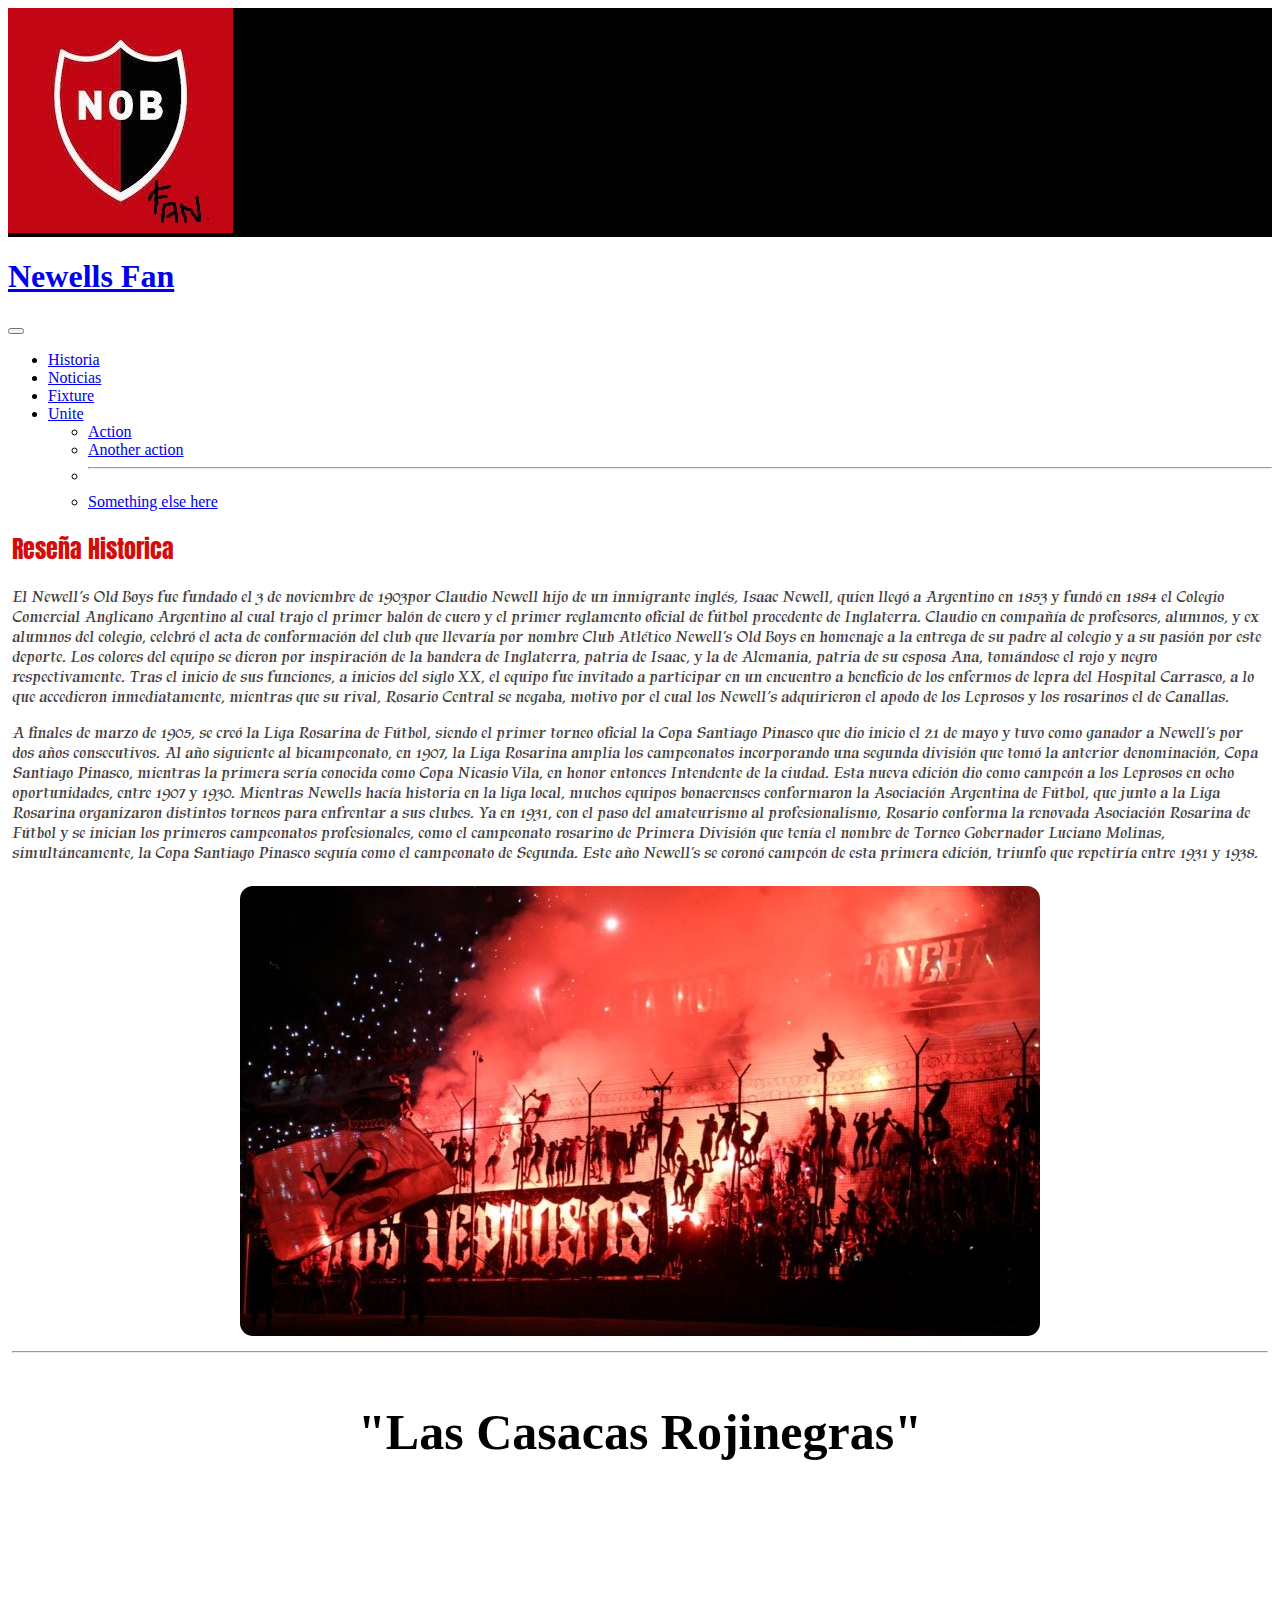
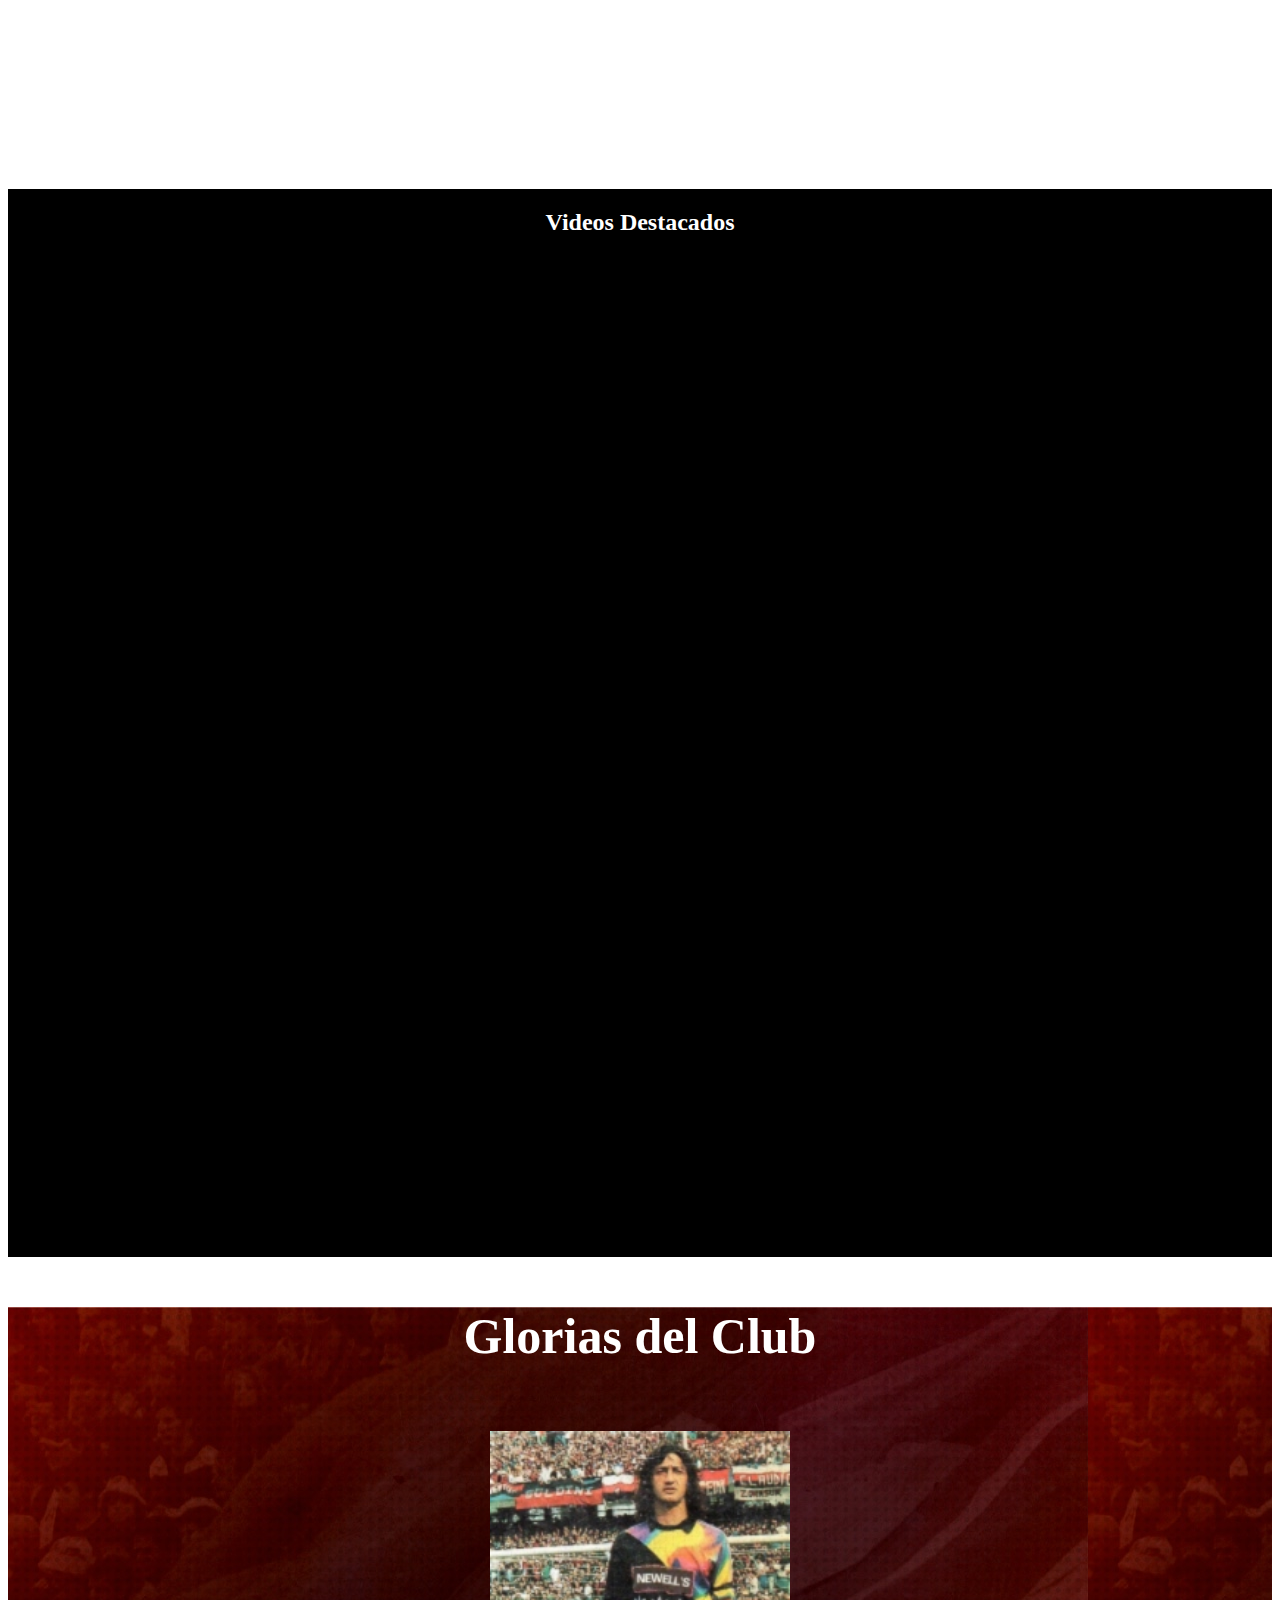
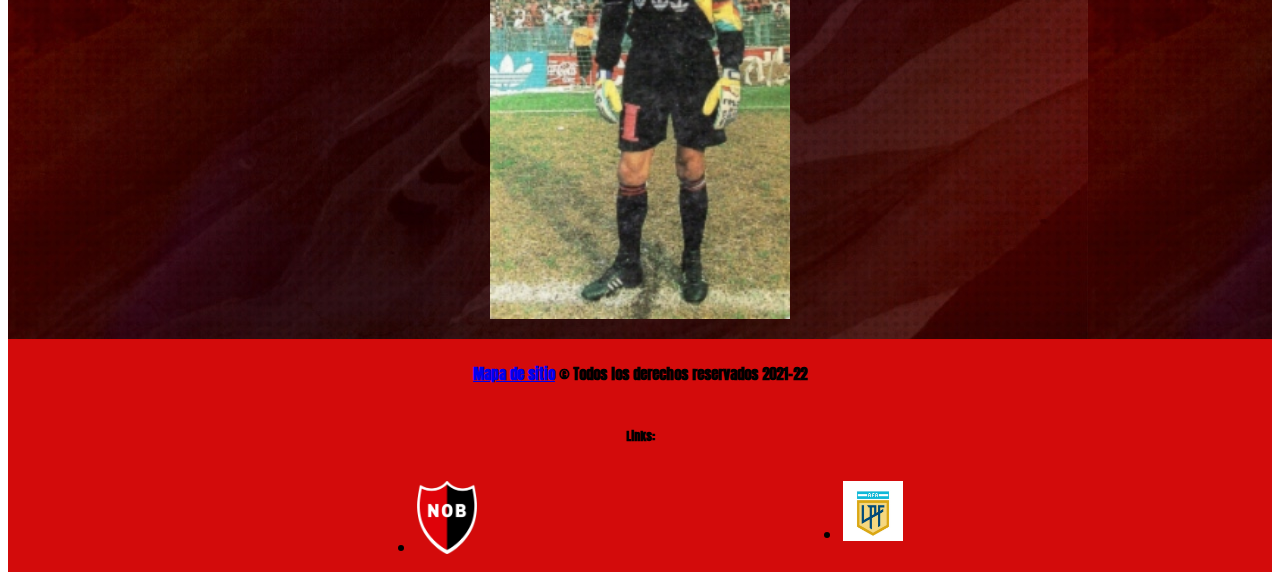
==== index.html @ d9f80462 "PRINCIPAL" ====
<!DOCTYPE html>
<html lang="en">
<head>
    <meta charset="UTF-8">
    <meta http-equiv="X-UA-Compatible" content="IE=edge">
    <meta name="viewport" content="width=device-width, initial-scale=1.0">
    <meta name="description" content="Esta es la pagina hecha por y para los hinchas de la lepra, donde encontraras todo lo necesario para ser 100% fan">
    <meta name="keywords" content="nob, leproso, fan, hincha, rojinegro">
    <title>Newells Fan - Hecha por y para los hinchas leprosos</title>
    <link rel="shortcut icon" href="imagenes/iconob.png" type="image/x-icon">
    <link href="https://cdn.jsdelivr.net/npm/bootstrap@5.2.0-beta1/dist/css/bootstrap.min.css" rel="stylesheet" integrity="sha384-0evHe/X+R7YkIZDRvuzKMRqM+OrBnVFBL6DOitfPri4tjfHxaWutUpFmBp4vmVor" crossorigin="anonymous">
    <link rel="stylesheet" href="https://unpkg.com/aos@next/dist/aos.css" />
    <link rel="preconnect" href="https://fonts.googleapis.com">
    <link rel="preconnect" href="https://fonts.gstatic.com" crossorigin>
    <link href="https://fonts.googleapis.com/css2?family=Anton&family=Bebas+Neue&family=Tapestry&display=swap" rel="stylesheet">
    <link rel="stylesheet" href="css/estilo.css">
</head>


<body>
    <!--logo de la pagina-->
    <header class="encabezado">
           
        <img class="escudo" src="imagenes/logo.jpe" alt="logo de newells fan">
   
    </header>
    <!-- Barra de menu-->

    <nav class="navbar navbar-expand-lg navbar-dark bg-dark">
        <div class="container-fluid">
          <!-- Titulo de pagina y navegador-->
          <a class="navbar-brand" href="index.html"><h1>Newells Fan</h1></a>
          <button class="navbar-toggler" type="button" data-bs-toggle="collapse" data-bs-target="#navbarSupportedContent" aria-controls="navbarSupportedContent" aria-expanded="false" aria-label="Toggle navigation">
            <span class="navbar-toggler-icon"></span>
          </button>
          <div class="collapse navbar-collapse" id="navbarSupportedContent">
            <ul class="navbar-nav me-auto mb-2 mb-lg-0">
              <li class="nav-item">
                <a class="nav-link active" aria-current="page" href="secciones/historianueva.html">Historia</a>
              </li>
              <li class="nav-item">
                <a class="nav-link active" aria-current="page" href="secciones/noticias.html">Noticias</a>
              </li>
              <li class="nav-item">
                <a class="nav-link active" aria-current="page" href="secciones/fixture.html">Fixture</a>
              </li>
              <li class="nav-item">
                <a class="nav-link active" aria-current="page" href="secciones/unite.html">Unite</a>
              </li>
                <ul class="dropdown-menu" aria-labelledby="navbarDropdown">
                  <li><a class="dropdown-item" href="#">Action</a></li>
                  <li><a class="dropdown-item" href="#">Another action</a></li>
                  <li><hr class="dropdown-divider"></li>
                  <li><a class="dropdown-item" href="#">Something else here</a></li>
                </ul>
              </li>
              
            </ul>
            
          </div>
        </div>
      </nav>

      <!-- Seccion Index principal-->      
      <section class="seccion1">  

        <h2 class="titulo">Reseña Historica</h2>

        <article>
            <p>El Newell’s Old Boys fue fundado el 3 de noviembre de 1903por Claudio Newell hijo de un inmigrante inglés, Isaac Newell, quien llegó a Argentino en 1853 y fundó en 1884 el Colegio Comercial Anglicano Argentino al cual trajo el primer balón de cuero y el primer reglamento oficial de fútbol procedente de Inglaterra. Claudio en compañía de profesores, alumnos, y ex alumnos del colegio, celebró el acta de conformación del club que llevaría por nombre Club Atlético Newell's Old Boys en homenaje a la entrega de su padre al colegio y a su pasión por este deporte. Los colores del equipo se dieron por inspiración de la bandera de Inglaterra, patria de Isaac, y la de Alemania, patria de su esposa Ana, tomándose el rojo y negro respectivamente. Tras el inicio de sus funciones, a inicios del siglo XX, el equipo fue invitado a participar en un encuentro a beneficio de los enfermos de lepra del Hospital Carrasco, a lo que accedieron inmediatamente, mientras que su rival, Rosario Central se negaba, motivo por el cual los Newell’s adquirieron el apodo de los Leprosos y los rosarinos el de Canallas.</p>
            <p>A finales de marzo de 1905, se creó la Liga Rosarina de Fútbol, siendo el primer torneo oficial la Copa Santiago Pinasco que dio inicio el 21 de mayo y tuvo como ganador a Newell's por dos años consecutivos. Al año siguiente al bicampeonato, en 1907, la Liga Rosarina amplia los campeonatos incorporando una segunda división que tomó la anterior denominación, Copa Santiago Pinasco, mientras la primera sería conocida como Copa Nicasio Vila, en honor entonces Intendente de la ciudad. Esta nueva edición dio como campeón a los Leprosos en ocho oportunidades, entre 1907 y 1930. Mientras Newells hacía historia en la liga local, muchos equipos bonaerenses conformaron la Asociación Argentina de Fútbol, que junto a la Liga Rosarina organizaron distintos torneos para enfrentar a sus clubes. Ya en 1931, con el paso del amateurismo al profesionalismo, Rosario conforma la renovada Asociación Rosarina de Fútbol y se inician los primeros campeonatos profesionales, como el campeonato rosarino de Primera División que tenía el nombre de Torneo Gobernador Luciano Molinas, simultáneamente, la Copa Santiago Pinasco seguía como el campeonato de Segunda. Este año Newell's se coronó campeón de esta primera edición, triunfo que repetiría entre 1931 y 1938.</p>
            <img class="hinchada" src="imagenes/leprosos.jpg" alt="Hinchas leprosos">
        </article>

        <hr class="featurette-divider">
        
        <!-- Link a tienda oficial-->
        <h3 class="tiendoficial">"Las Casacas Rojinegras"</h3>
        <article class="tienda">
            <!-- Camiseta Titular-->
            <div data-aos="fade-left" class="card" style="width: 18rem;">
                <img src="imagenes/oficial.jpg" class="card-img-top" alt="Camiseta titular nob">
                <div class="card-body">
                  <h5 class="card-title">Camiseta Oficial</h5>
                  <p class="card-text">La original rojinegra, con los colores mas lindos del mundo.</p>
                  <a href="https://newells-store.com/inicio/996-camiseta-oficial-1-2022.html" class="btn btn-dark">Comprala YA!</a>
                </div>
              </div>
              <!-- Camiseta suplente-->
              <div data-aos="fade-up" class="card" style="width: 18rem;">
                <img src="imagenes/suplente.jpg" class="card-img-top" alt="Camiseta suplente nob">
                <div class="card-body">
                  <h5 class="card-title">Camiseta Suplente</h5>
                  <p class="card-text">la alternativa, elegante, y marcando siempre la presencia de La Lepra</p>
                  <a href="https://newells-store.com/inicio/995-camiseta-oficial-2-2022.html" class="btn btn-dark">Comprala YA!</a>
                </div>
              </div>
              <!-- Camiseta Arquero-->
              <div data-aos="fade-right" class="card" style="width: 18rem;">
                <img src="imagenes/arquero.jpg" class="card-img-top" alt="Camiseta arquero nob">
                <div class="card-body">
                  <h5 class="card-title">Camiseta Arquero</h5>
                  <p class="card-text">La que protege nuestro arco, la que usaba glorias como Scoponi y Villar.</p>
                  <a href="https://newells-store.com/juego/1019-camiseta-arquero-gris-2022.html" class="btn btn-dark">Comprala YA!</a>
                </div>
              </div>

            
        </article>

        
          
    </section>

    <!-- Seccion Videos Youtube-->
    <section class="videosyoutube">


      <h2 class="display-2">Videos Destacados</h2>
      <iframe class="iframe" width="560" height="315" src="https://www.youtube.com/embed/7dHrHGlHndQ" title="YouTube video player" frameborder="0" allow="accelerometer; autoplay; clipboard-write; encrypted-media; gyroscope; picture-in-picture" allowfullscreen></iframe>
    
      <iframe class="iframe" width="560" height="315" src="https://www.youtube.com/embed/lc_dJctdVlU" title="YouTube video player" frameborder="0" allow="accelerometer; autoplay; clipboard-write; encrypted-media; gyroscope; picture-in-picture" allowfullscreen></iframe>
    
      <iframe class="iframe" width="560" height="315" src="https://www.youtube.com/embed/4F3JD3d1COE" title="YouTube video player" frameborder="0" allow="accelerometer; autoplay; clipboard-write; encrypted-media; gyroscope; picture-in-picture" allowfullscreen></iframe>
                    
      <img class="iframe" _ngcontent-serverapp-c42="" src="https://www.newellsoldboys.com.ar/ContenidoMultimedia/b5053123-4843-478c-b237-a785f069fca8/14e34a63-5588-4d41-aad7-e5d9f79dc1b1.gif" alt="">

  
    </section>
    
    <!-- Seccion Glorias del Club-->
    <section class="glorias">

      <h3 class="tituloglorias">Glorias del Club</h3>
            
          <div class="slider-frame">
              <ul>
                        
                <li><img src="imagenes/scoponi1.jpg" alt="Gringo Scoponi"></li>
                <li><img src="imagenes/gamboa1.jpg" alt="Negro Gamboa"></li>
                <li><img src="imagenes/santamaria1.jpg" alt="Cucurucho Santamaria"></li>
                <li><img src="imagenes/joseiudica1.jpg" alt="Pepe Iudica"></li>
                        
                </ul>
            </div>

    </section>
      
    <!-- Pie de pagina-->            
    <footer class="pie">
      
      <h4 class="leyendapie"> <a href="../sitemap.xml">Mapa de sitio</a> © Todos los derechos reservados 2021-22</h4>


      <!-- Links del pie de pagina-->
      <h5 class="linkspie">Links:</h5>
          <ul class="listalinks">
              <li><a href="https://www.newellsoldboys.com.ar/"> <img class="canob" src="imagenes/canob.png" alt="Pagina oficial nob"> </a></li>
              <li><a href="https://www.ligaprofesional.ar/"> <img class="lpf" src="imagenes/lpf.jpg" alt="pagina oficial lpf"></a></li>  
          </ul>    
  
    </footer> 


    <script src="https://cdn.jsdelivr.net/npm/bootstrap@5.2.0-beta1/dist/js/bootstrap.bundle.min.js" integrity="sha384-pprn3073KE6tl6bjs2QrFaJGz5/SUsLqktiwsUTF55Jfv3qYSDhgCecCxMW52nD2" crossorigin="anonymous"></script>
    <script src="https://unpkg.com/aos@next/dist/aos.js"></script>
    <script>
    AOS.init({
				easing: 'ease-out-back',
				duration: 1000
			});    
    </script>
</body>
</html>
---- css/estilo.css ----
@import url("https://fonts.googleapis.com/css?family=Roboto:300");
/* line 8, ../finalsass/sass/_estructura.scss */
body .hinchada {
  display: flex;
  margin: auto;
  padding: 7px;
}

/* line 14, ../finalsass/sass/_estructura.scss */
body .imgnob2 {
  align-items: left;
  padding: 7px;
}

/* line 21, ../finalsass/sass/_estructura.scss */
body .tienda {
  display: flex;
  margin: auto;
  padding: 3px;
}

/* line 27, ../finalsass/sass/_estructura.scss */
body .card {
  display: flex;
  margin: auto;
}

/* line 30, ../finalsass/sass/_estructura.scss */
body .card-img-top {
  display: flex;
  margin: auto;
}

/* line 33, ../finalsass/sass/_estructura.scss */
body .videosyoutube {
  display: flex;
}

/* line 36, ../finalsass/sass/_estructura.scss */
body .iframe {
  display: flex;
  margin: auto;
  padding: 7px;
}

/* line 40, ../finalsass/sass/_estructura.scss */
body .slider-frame {
  margin: 50px auto 0;
}

/* line 44, ../finalsass/sass/_estructura.scss */
body .slider-frame ul {
  display: flex;
  padding: 0;
}

/* line 49, ../finalsass/sass/_estructura.scss */
body .formunob {
  padding: 1.3em;
  margin: 0 auto;
}

/* line 53, ../finalsass/sass/_estructura.scss */
body .fixture {
  display: flex;
  margin: auto;
  padding: 3px;
}

/* line 59, ../finalsass/sass/_estructura.scss */
body footer {
  display: flex;
  padding: 3px;
}

/* line 65, ../finalsass/sass/_estructura.scss */
body .listalinks {
  display: flex;
}

/* line 68, ../finalsass/sass/_estructura.scss */
body .canob {
  display: flex;
}

/* line 72, ../finalsass/sass/_estructura.scss */
body .lpf {
  display: flex;
}

/* line 78, ../finalsass/sass/_estructura.scss */
body .noticia, body .seccion1 {
  margin: 4px;
}

/* line 1, ../finalsass/sass/_detalles.scss */
.hinchada, .videosyoutube, .iframe {
  border: 4px;
  max-width: 100%;
}

/* line 7, ../finalsass/sass/_detalles.scss */
.seccion1 .titulo {
  font-family: 'Anton', sans-serif;
  font-weight: 100;
}

/* line 11, ../finalsass/sass/_detalles.scss */
.seccion1 p {
  font-family: 'Anton', sans-serif;
  font-family: 'Bebas Neue', cursive;
  font-family: 'Tapestry', cursive;
  color: #423c3c;
}

/* line 17, ../finalsass/sass/_detalles.scss */
.seccion1 .titulo2 {
  font-family: 'Anton', sans-serif;
  font-weight: 100;
}

/* line 26, ../finalsass/sass/_detalles.scss */
.noticia h3 {
  font-size: 30px;
  font-family: Arial, Helvetica, sans-serif;
}

/* line 31, ../finalsass/sass/_detalles.scss */
.noticia h4 {
  font-size: 18px;
}

/* line 37, ../finalsass/sass/_detalles.scss */
.hinchada {
  border-radius: 20px;
}

/* line 42, ../finalsass/sass/_detalles.scss */
.imgnob2 {
  border-radius: 20px;
  border: 4px;
  max-width: 50%;
}

/* line 50, ../finalsass/sass/_detalles.scss */
.tiendoficial {
  text-align: center;
  align-items: center;
  font-size: 50px;
}

/* line 55, ../finalsass/sass/_detalles.scss */
.tienda {
  flex-wrap: wrap;
  flex-direction: row;
  align-items: center;
}

/* line 61, ../finalsass/sass/_detalles.scss */
.card {
  align-items: center;
  align-content: center;
}

/* line 65, ../finalsass/sass/_detalles.scss */
.card-img-top {
  align-items: center;
  width: 200px;
}

/* line 69, ../finalsass/sass/_detalles.scss */
.videosyoutube {
  align-items: center;
  justify-content: center;
  flex-direction: column;
}

/* line 75, ../finalsass/sass/_detalles.scss */
.videosdestacados {
  font-size: 30px;
}

/* line 84, ../finalsass/sass/_detalles.scss */
.tituloglorias {
  text-align: center;
  align-items: center;
  font-size: 50px;
}

/* line 93, ../finalsass/sass/_detalles.scss */
.slider-frame {
  width: 300px;
  height: auto;
  overflow: hidden;
}

/* line 98, ../finalsass/sass/_detalles.scss */
.slider-frame ul {
  display: flex;
  padding: 0;
  width: 400%;
  animation: slide 20s infinite alternate ease-in-out;
}

/* line 106, ../finalsass/sass/_detalles.scss */
.slider-frame li {
  width: 100%;
  list-style: none;
}

/* line 111, ../finalsass/sass/_detalles.scss */
.slider-frame img {
  width: 100%;
}

@keyframes slide {
  0% {
    margin-left: 0;
  }
  20% {
    margin-left: 0;
  }
  25% {
    margin-left: -100%;
  }
  45% {
    margin-left: -100%;
  }
  50% {
    margin-left: -200%;
  }
  70% {
    margin-left: -200%;
  }
  75% {
    margin-left: -300%;
  }
  100% {
    margin-left: -300%;
  }
}

/* line 129, ../finalsass/sass/_detalles.scss */
.formulario {
  background-repeat: no-repeat;
  background-size: cover;
  background-attachment: fixed;
  background-position: center;
}

/* line 136, ../finalsass/sass/_detalles.scss */
.formunob {
  max-width: 25em;
  font-weight: bold;
  box-shadow: inset 1px  1px 22px 4px;
}

/* line 142, ../finalsass/sass/_detalles.scss */
.fixture {
  background-repeat: no-repeat;
  background-size: cover;
  background-attachment: fixed;
  background-position: center;
  flex-wrap: wrap;
  flex-direction: row;
  align-items: center;
}

/* line 151, ../finalsass/sass/_detalles.scss */
footer {
  justify-content: space-around;
  flex-direction: column;
  font-size: 15px;
  font-family: 'Anton', sans-serif;
}

/* line 159, ../finalsass/sass/_detalles.scss */
.leyendapie {
  text-align: center;
}

/* line 164, ../finalsass/sass/_detalles.scss */
.linkspie {
  text-align: center;
}

/* line 169, ../finalsass/sass/_detalles.scss */
.listalinks {
  justify-content: space-evenly;
  flex-direction: row;
}

/* line 175, ../finalsass/sass/_detalles.scss */
.canob {
  align-items: center;
  width: 60px;
}

/* line 181, ../finalsass/sass/_detalles.scss */
.lpf {
  align-items: center;
  width: 60px;
}

/* line 188, ../finalsass/sass/_detalles.scss */
.animacionunite {
  text-align: center;
  color: black;
  font-family: 'Roboto';
  font-weight: 300;
  font-size: 32px;
  overflow: hidden;
}

/* line 199, ../finalsass/sass/_detalles.scss */
.divan2 {
  color: white;
}

/* line 205, ../finalsass/sass/_detalles.scss */
.divan {
  display: inline-block;
  overflow: hidden;
  white-space: nowrap;
  color: white;
}

/* line 212, ../finalsass/sass/_detalles.scss */
.divan:first-of-type {
  /* For increasing performance 
                           ID/Class should've been used. 
                           For a small demo 
                           it's okaish for now */
  animation: showup 7s infinite;
}

/* line 219, ../finalsass/sass/_detalles.scss */
.divan:last-of-type {
  width: 0px;
  animation: reveal 7s infinite;
}

/* line 224, ../finalsass/sass/_detalles.scss */
.divan:last-of-type span {
  margin-left: -355px;
  animation: slidein 7s infinite;
}

@keyframes showup {
  0% {
    opacity: 0;
  }
  20% {
    opacity: 1;
  }
  80% {
    opacity: 1;
  }
  100% {
    opacity: 0;
  }
}

@keyframes slidein {
  0% {
    margin-left: -800px;
  }
  20% {
    margin-left: -800px;
  }
  35% {
    margin-left: 0px;
  }
  100% {
    margin-left: 0px;
  }
}

@keyframes reveal {
  0% {
    opacity: 0;
    width: 0px;
  }
  20% {
    opacity: 1;
    width: 0px;
  }
  30% {
    width: 355px;
  }
  80% {
    opacity: 1;
  }
  100% {
    opacity: 0;
    width: 355px;
  }
}

/* line 5, ../finalsass/sass/_colores.scss */
body .encabezado {
  background-color: black;
}

/* line 12, ../finalsass/sass/_colores.scss */
body section .titulo {
  color: #d30b0b;
}

/* line 15, ../finalsass/sass/_colores.scss */
body section .titulo2 {
  color: #d30b0b;
}

/* line 19, ../finalsass/sass/_colores.scss */
body .tiendaoficial {
  background-color: #d30b0b;
}

/* line 22, ../finalsass/sass/_colores.scss */
body .display-2 {
  color: white;
}

/* line 24, ../finalsass/sass/_colores.scss */
body .videosyoutube {
  background-color: black;
}

/* line 27, ../finalsass/sass/_colores.scss */
body .tituloglorias {
  color: white;
}

/* line 30, ../finalsass/sass/_colores.scss */
body .formulario {
  background-image: url("../imagenes/tribuna.jpg");
  color: white;
}

/* line 34, ../finalsass/sass/_colores.scss */
body .formulario .formunob {
  background-color: rgba(120, 119, 123, 0.3);
}

/* line 41, ../finalsass/sass/_colores.scss */
body .fixture {
  color: black;
  background-image: url("../imagenes/jugadores.jpg");
}

/* line 48, ../finalsass/sass/_colores.scss */
body .noticia h3 {
  font-size: 30px;
  font-family: Arial, Helvetica, sans-serif;
}

/* line 53, ../finalsass/sass/_colores.scss */
body .noticia h4 {
  color: grey;
}

/* line 59, ../finalsass/sass/_colores.scss */
body footer {
  background: #d30b0b;
}

/* line 62, ../finalsass/sass/_colores.scss */
body .glorias {
  background: url(../imagenes/fondonob.jpg);
}

/*# sourceMappingURL=estilo.css.map */
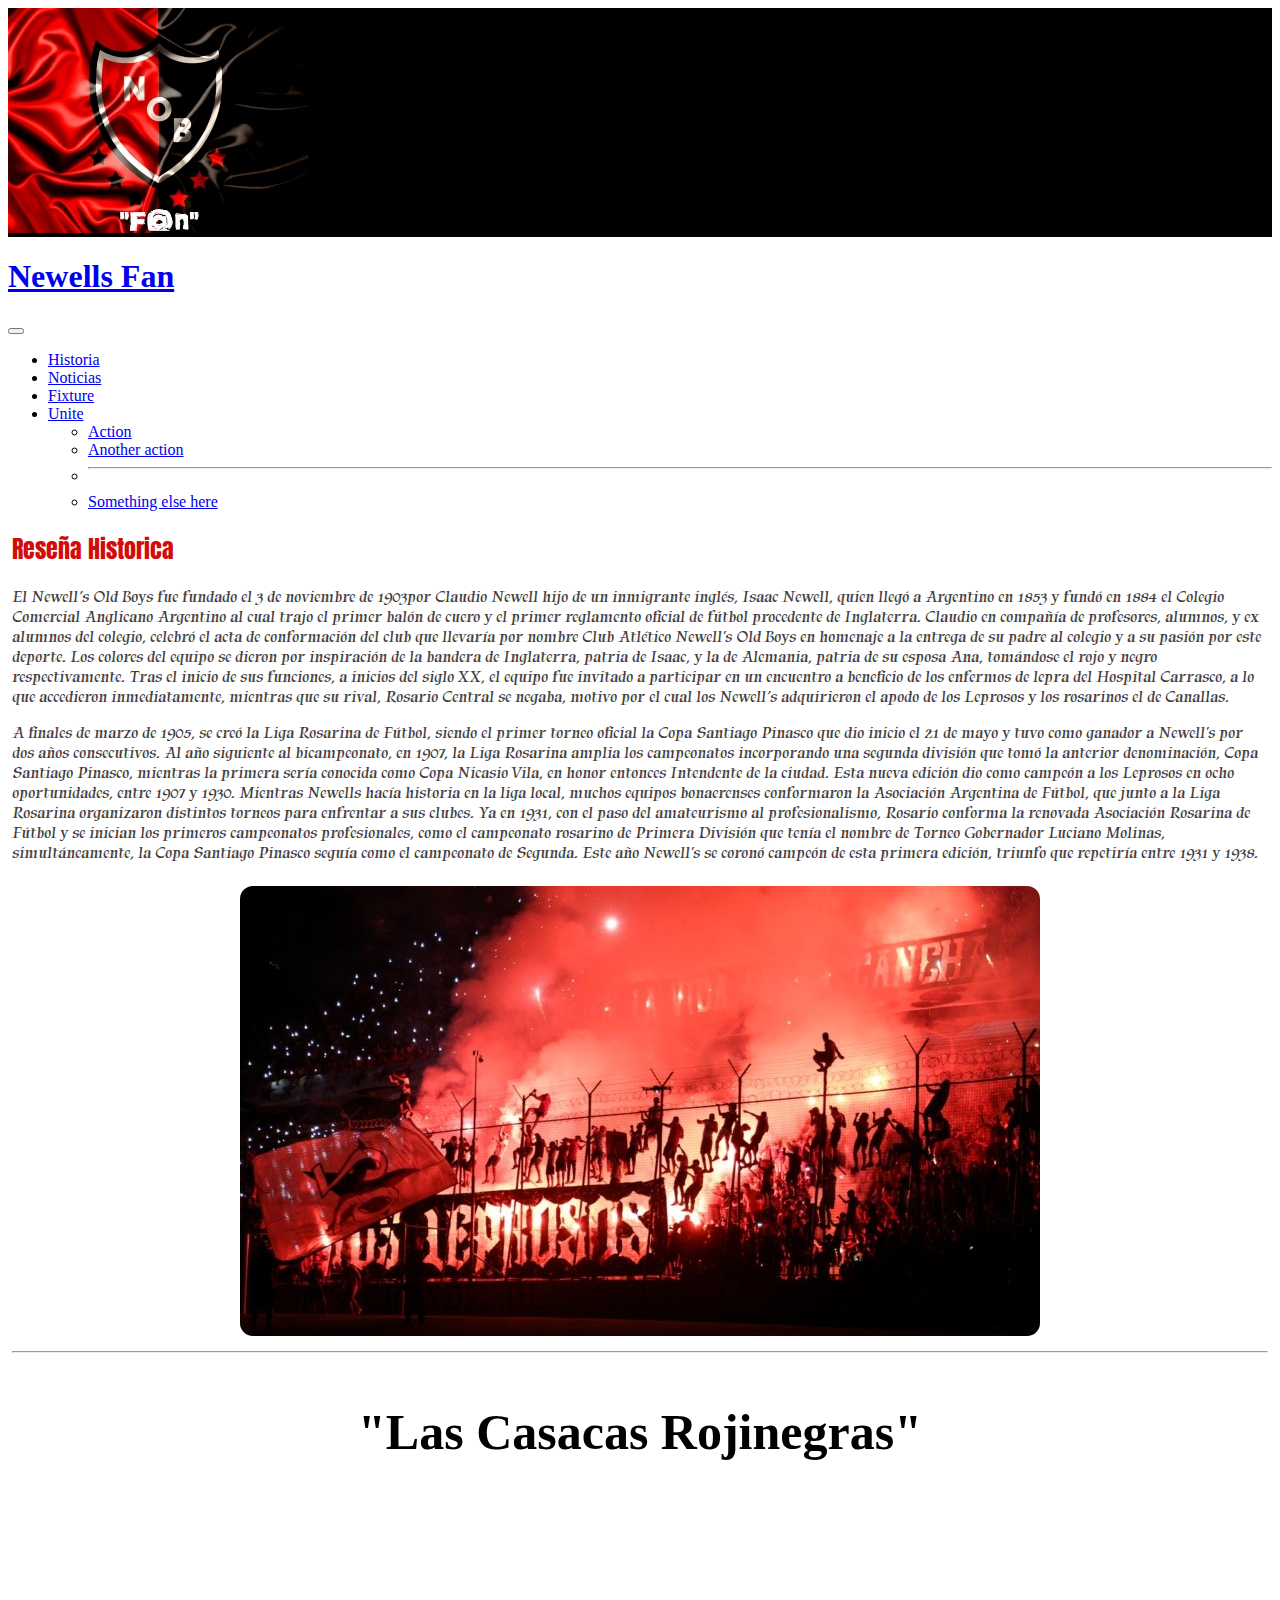
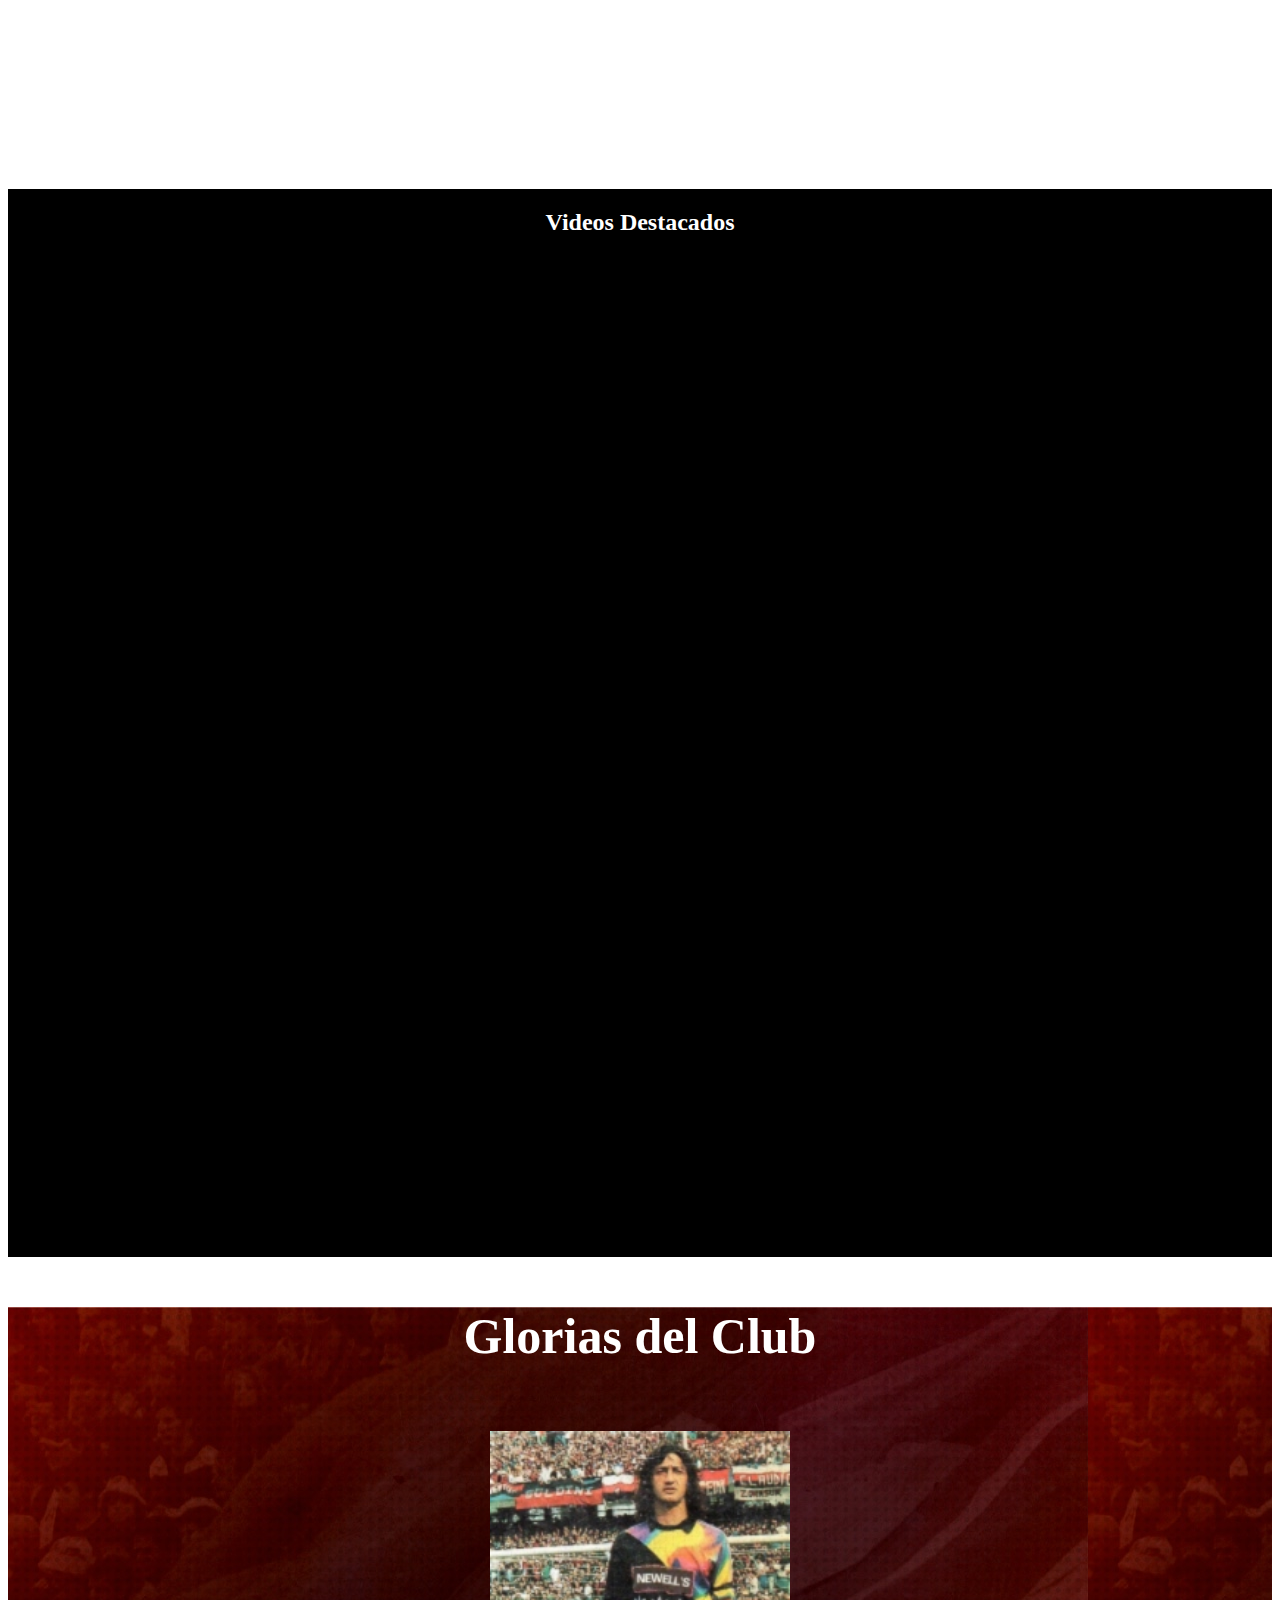
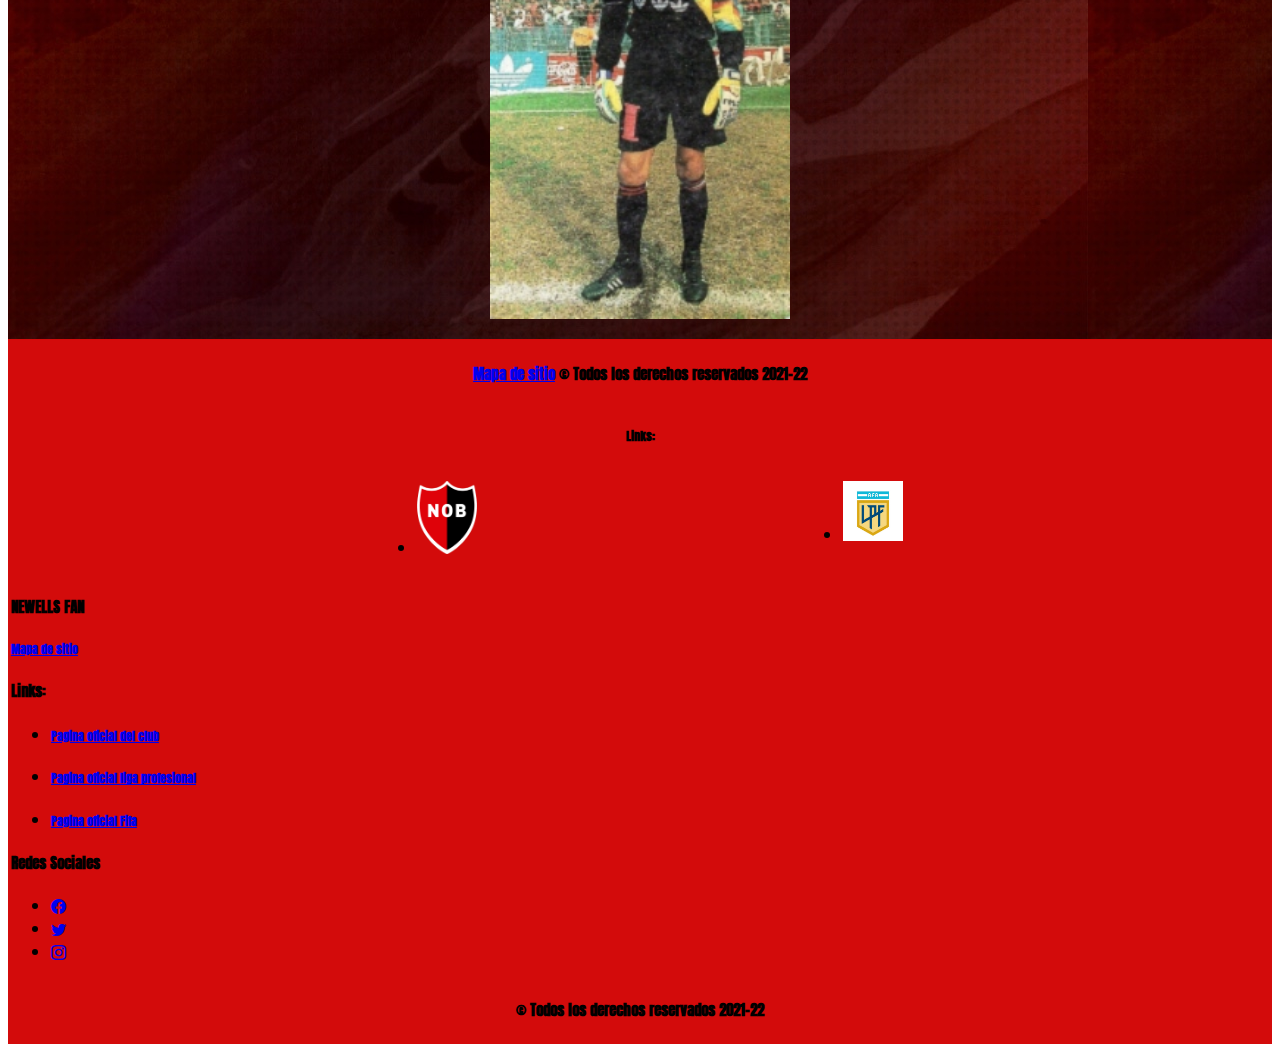
==== commit 4311d3ad: "cambios en index" ====
--- a/index.html
+++ b/index.html
@@ -13,6 +13,7 @@
     <link rel="preconnect" href="https://fonts.googleapis.com">
     <link rel="preconnect" href="https://fonts.gstatic.com" crossorigin>
     <link href="https://fonts.googleapis.com/css2?family=Anton&family=Bebas+Neue&family=Tapestry&display=swap" rel="stylesheet">
+    <link rel="stylesheet" href="https://cdn.jsdelivr.net/npm/bootstrap-icons@1.8.3/font/bootstrap-icons.css">
     <link rel="stylesheet" href="css/estilo.css">
 </head>
 
@@ -21,7 +22,7 @@
     <!--logo de la pagina-->
     <header class="encabezado">
            
-        <img class="escudo" src="imagenes/logo.jpe" alt="logo de newells fan">
+        <img class="img-fluid" src="imagenes/fanrelodead.jpg" alt="logo de newells fan">
    
     </header>
     <!-- Barra de menu-->
@@ -146,7 +147,7 @@
 
     </section>
       
-    <!-- Pie de pagina-->            
+                
     <footer class="pie">
       
       <h4 class="leyendapie"> <a href="../sitemap.xml">Mapa de sitio</a> © Todos los derechos reservados 2021-22</h4>
@@ -160,7 +161,45 @@
           </ul>    
   
     </footer> 
-
+    <!-- Pie de pagina-->
+    <footer class="pie"> 
+      <div class="flex-row">
+        <div class="flex-column">
+          <h4>NEWELLS FAN</h4>
+          <h5><a href="../sitemap.xml">Mapa de sitio</a></h5>
+        </div>
+        <div class="flex-column">
+          <!-- Links del pie de pagina-->
+          <h4>Links:</h4>
+          <ul>
+            <li><a href="https://www.newellsoldboys.com.ar/"><h5>Pagina oficial del club</h5></a></li>
+            <li><a href="https://www.ligaprofesional.ar/"><h5>Pagina oficial liga profesional</h5></a></li>  
+            <li><a href="https://www.fifa.com/es"><h5>Pagina oficial Fifa</h5></a></li>
+          </ul>   
+        </div>
+        <!-- Links Redes sociales-->
+        <div>
+          <h4>Redes Sociales</h4>
+          <ul class="list-inline mb-0">
+            <li class="list-inline-item me-4">
+                <a href="https://www.facebook.com/canoboficial/"><i class="bi-facebook fs-3"></i></a>
+            </li>
+            <li class="list-inline-item me-4">
+                <a href="https://twitter.com/Newells?ref_src=twsrc%5Egoogle%7Ctwcamp%5Eserp%7Ctwgr%5Eauthor"><i class="bi-twitter fs-3"></i></a>
+            </li>
+            <li class="list-inline-item">
+                <a href="https://www.instagram.com/newells/?hl=es"><i class="bi-instagram fs-3"></i></a>
+            </li>
+        </ul>
+        </div>
+
+      </div>
+    
+      <h4 class="leyendapie">© Todos los derechos reservados 2021-22</h4>
+
+
+    </footer>
+    
 
     <script src="https://cdn.jsdelivr.net/npm/bootstrap@5.2.0-beta1/dist/js/bootstrap.bundle.min.js" integrity="sha384-pprn3073KE6tl6bjs2QrFaJGz5/SUsLqktiwsUTF55Jfv3qYSDhgCecCxMW52nD2" crossorigin="anonymous"></script>
     <script src="https://unpkg.com/aos@next/dist/aos.js"></script>
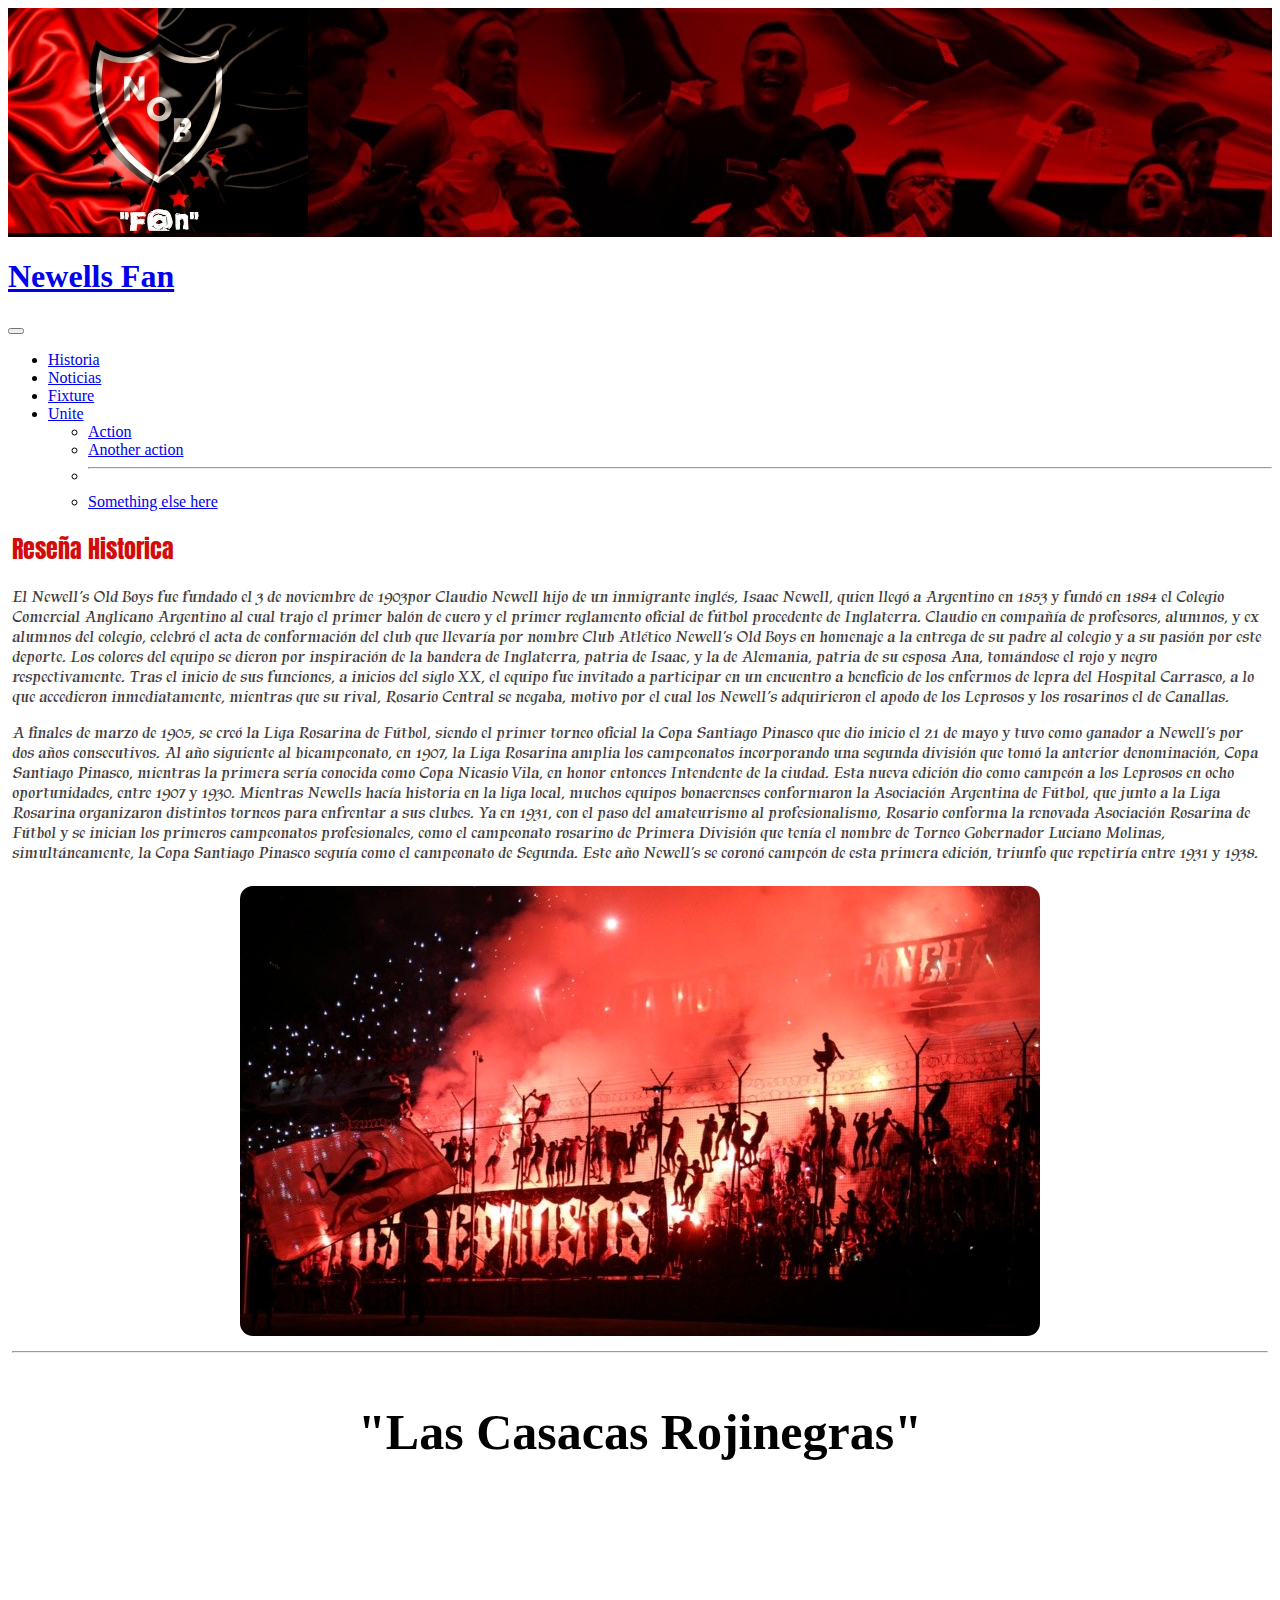
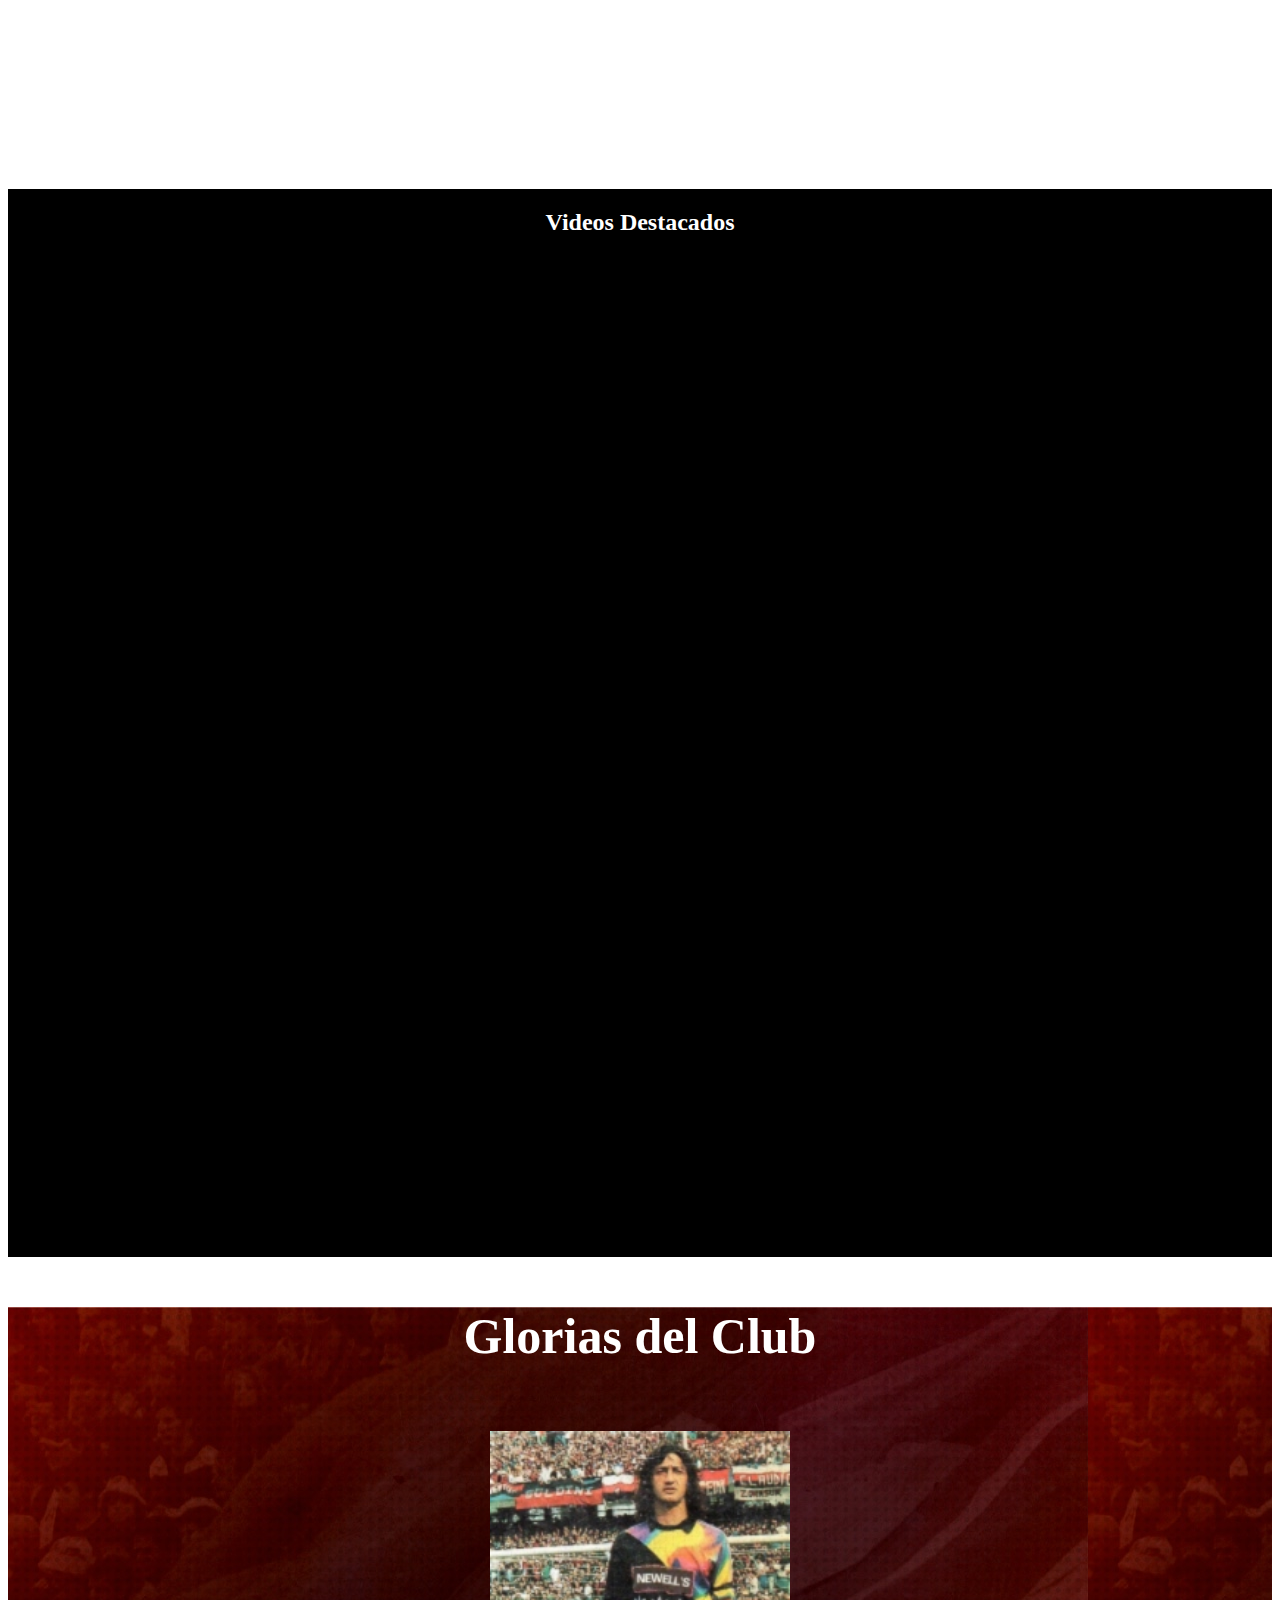
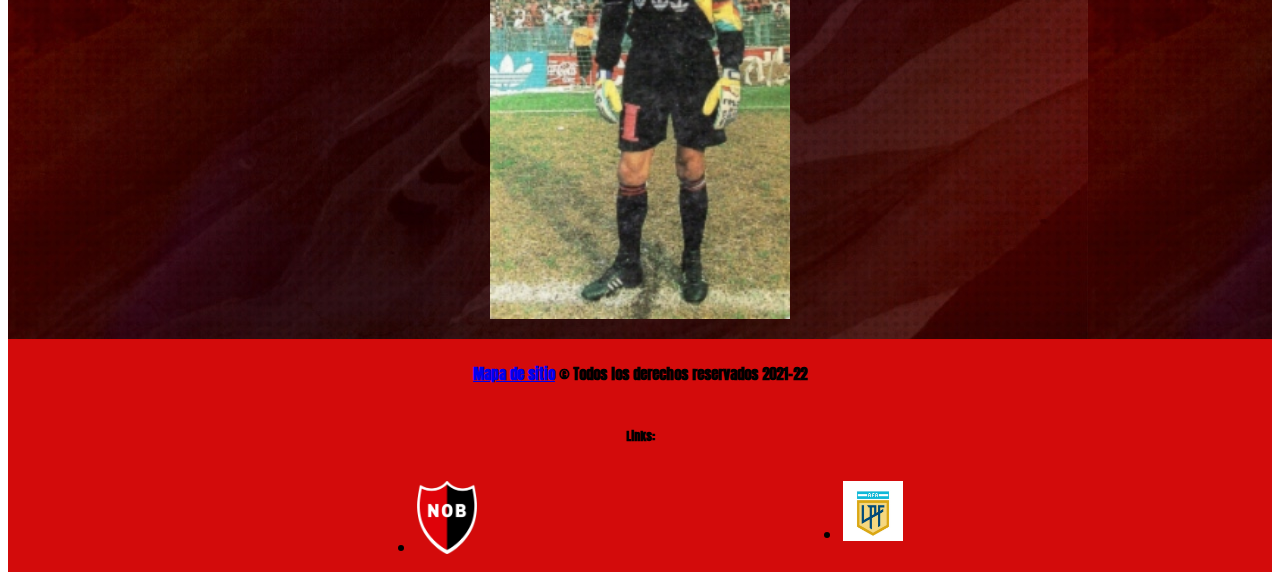
==== commit 283a7a59: "ultimos cambios a index" ====
--- a/index.html
+++ b/index.html
@@ -147,7 +147,7 @@
 
     </section>
       
-                
+    <!-- Pie de pagina-->            
     <footer class="pie">
       
       <h4 class="leyendapie"> <a href="../sitemap.xml">Mapa de sitio</a> © Todos los derechos reservados 2021-22</h4>
@@ -161,46 +161,8 @@
           </ul>    
   
     </footer> 
-    <!-- Pie de pagina-->
-    <footer class="pie"> 
-      <div class="flex-row">
-        <div class="flex-column">
-          <h4>NEWELLS FAN</h4>
-          <h5><a href="../sitemap.xml">Mapa de sitio</a></h5>
-        </div>
-        <div class="flex-column">
-          <!-- Links del pie de pagina-->
-          <h4>Links:</h4>
-          <ul>
-            <li><a href="https://www.newellsoldboys.com.ar/"><h5>Pagina oficial del club</h5></a></li>
-            <li><a href="https://www.ligaprofesional.ar/"><h5>Pagina oficial liga profesional</h5></a></li>  
-            <li><a href="https://www.fifa.com/es"><h5>Pagina oficial Fifa</h5></a></li>
-          </ul>   
-        </div>
-        <!-- Links Redes sociales-->
-        <div>
-          <h4>Redes Sociales</h4>
-          <ul class="list-inline mb-0">
-            <li class="list-inline-item me-4">
-                <a href="https://www.facebook.com/canoboficial/"><i class="bi-facebook fs-3"></i></a>
-            </li>
-            <li class="list-inline-item me-4">
-                <a href="https://twitter.com/Newells?ref_src=twsrc%5Egoogle%7Ctwcamp%5Eserp%7Ctwgr%5Eauthor"><i class="bi-twitter fs-3"></i></a>
-            </li>
-            <li class="list-inline-item">
-                <a href="https://www.instagram.com/newells/?hl=es"><i class="bi-instagram fs-3"></i></a>
-            </li>
-        </ul>
-        </div>
-
-      </div>
     
-      <h4 class="leyendapie">© Todos los derechos reservados 2021-22</h4>
-
-
-    </footer>
     
-
     <script src="https://cdn.jsdelivr.net/npm/bootstrap@5.2.0-beta1/dist/js/bootstrap.bundle.min.js" integrity="sha384-pprn3073KE6tl6bjs2QrFaJGz5/SUsLqktiwsUTF55Jfv3qYSDhgCecCxMW52nD2" crossorigin="anonymous"></script>
     <script src="https://unpkg.com/aos@next/dist/aos.js"></script>
     <script>
--- a/css/estilo.css
+++ b/css/estilo.css
@@ -399,7 +399,7 @@
 
 /* line 5, ../finalsass/sass/_colores.scss */
 body .encabezado {
-  background-color: black;
+  background:url(../imagenes/fondofan.jpg)
 }
 
 /* line 12, ../finalsass/sass/_colores.scss */
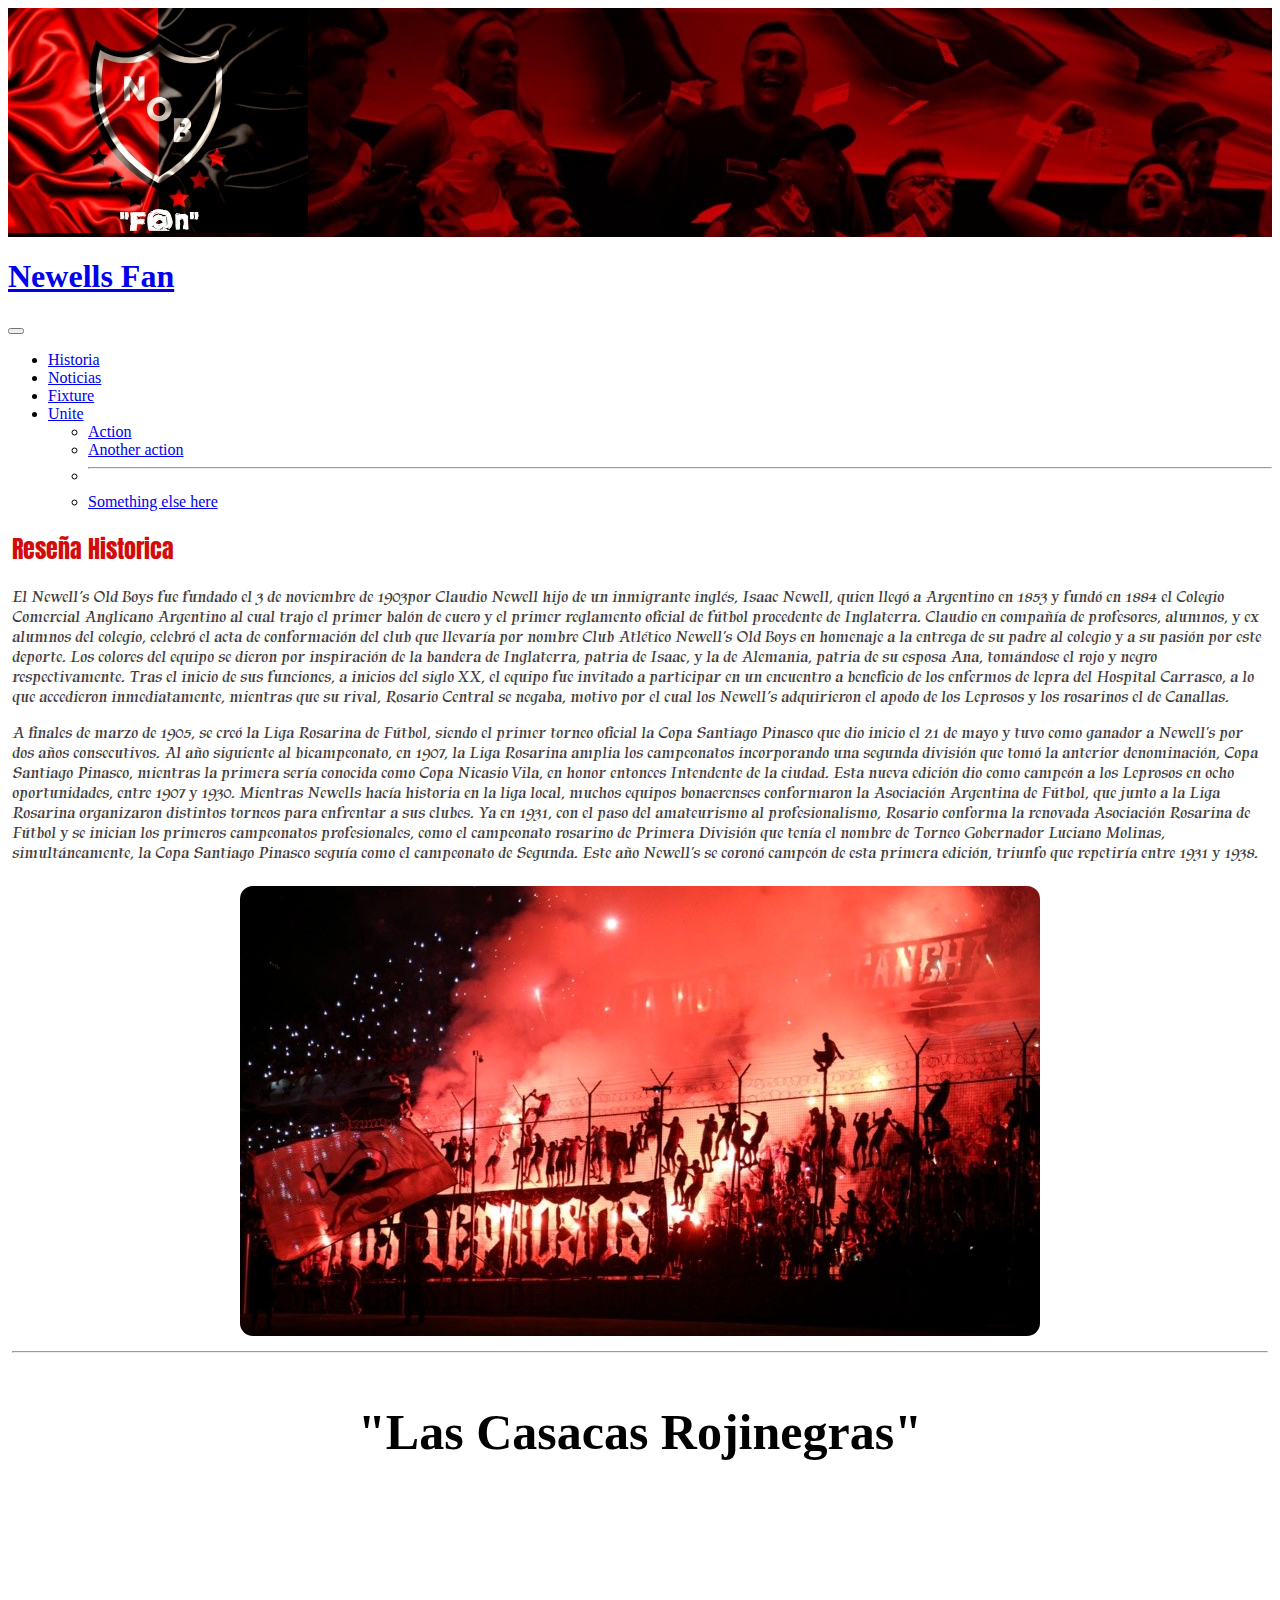
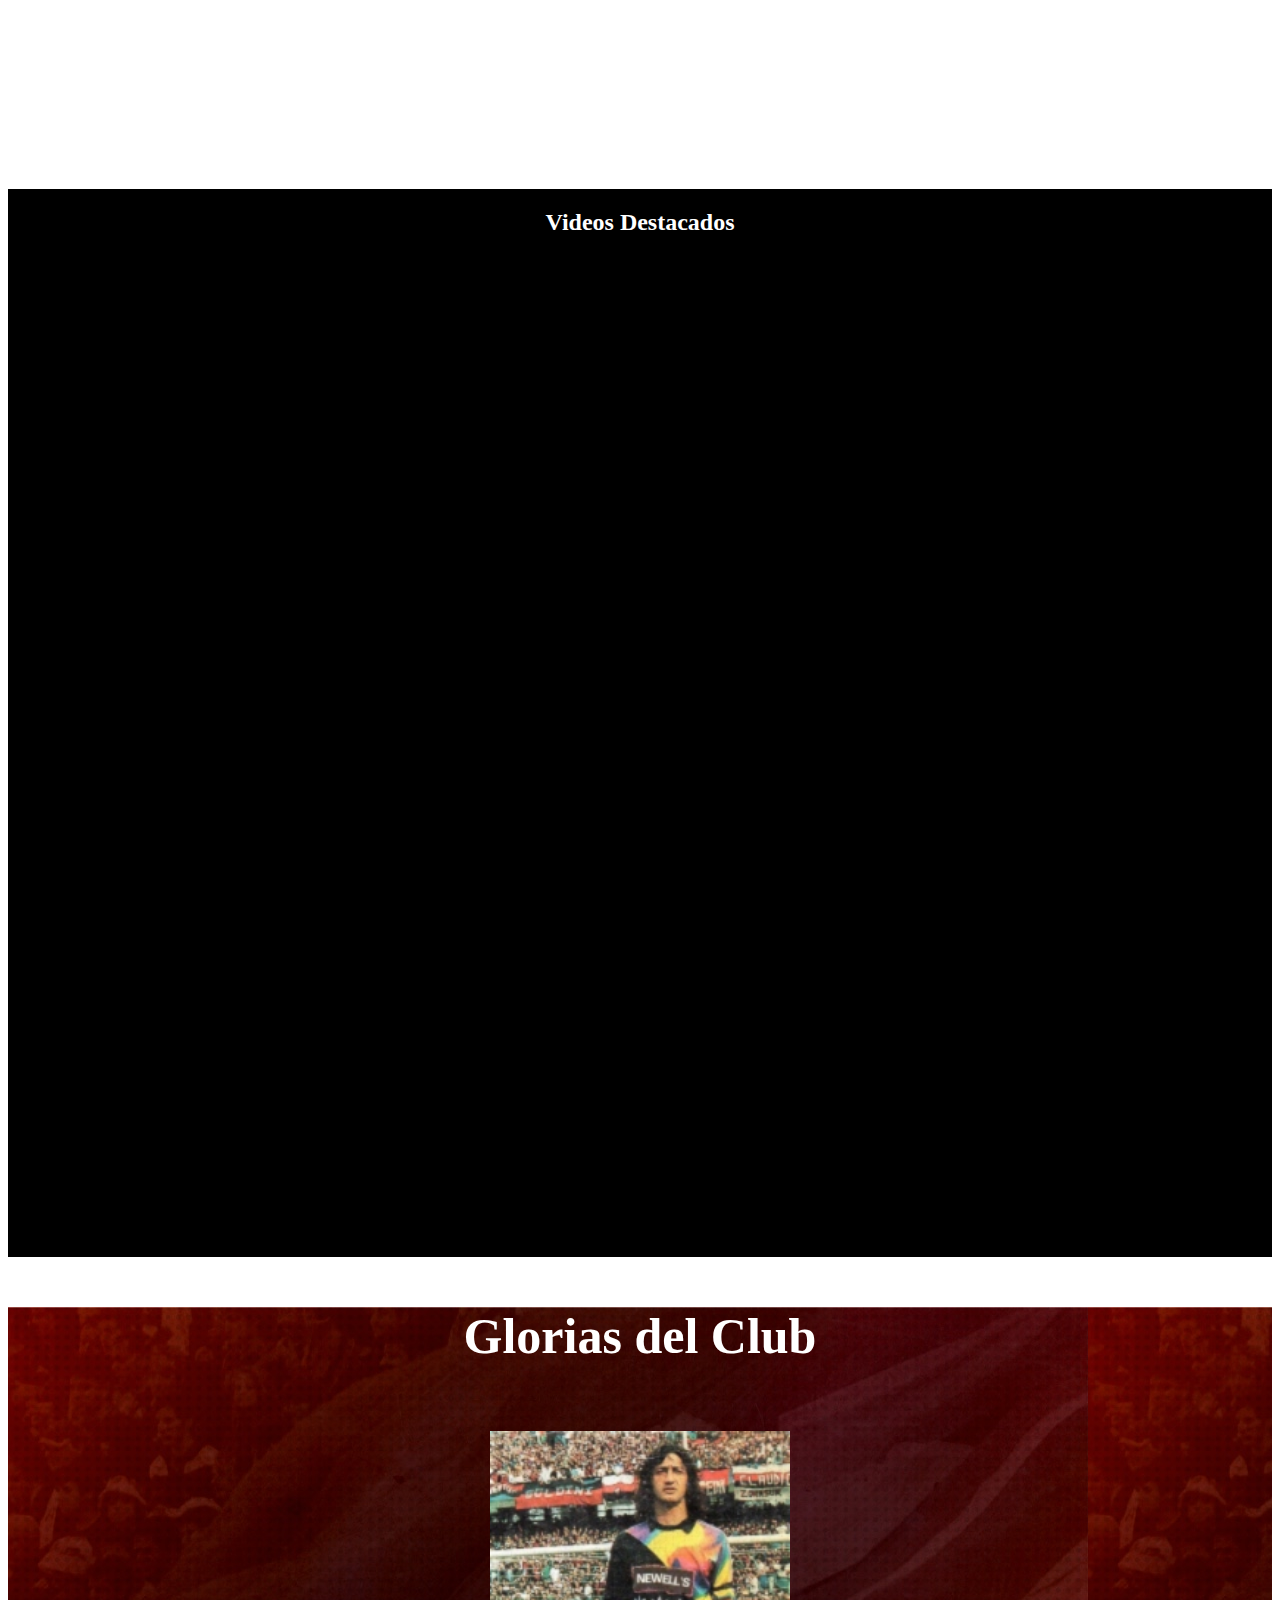
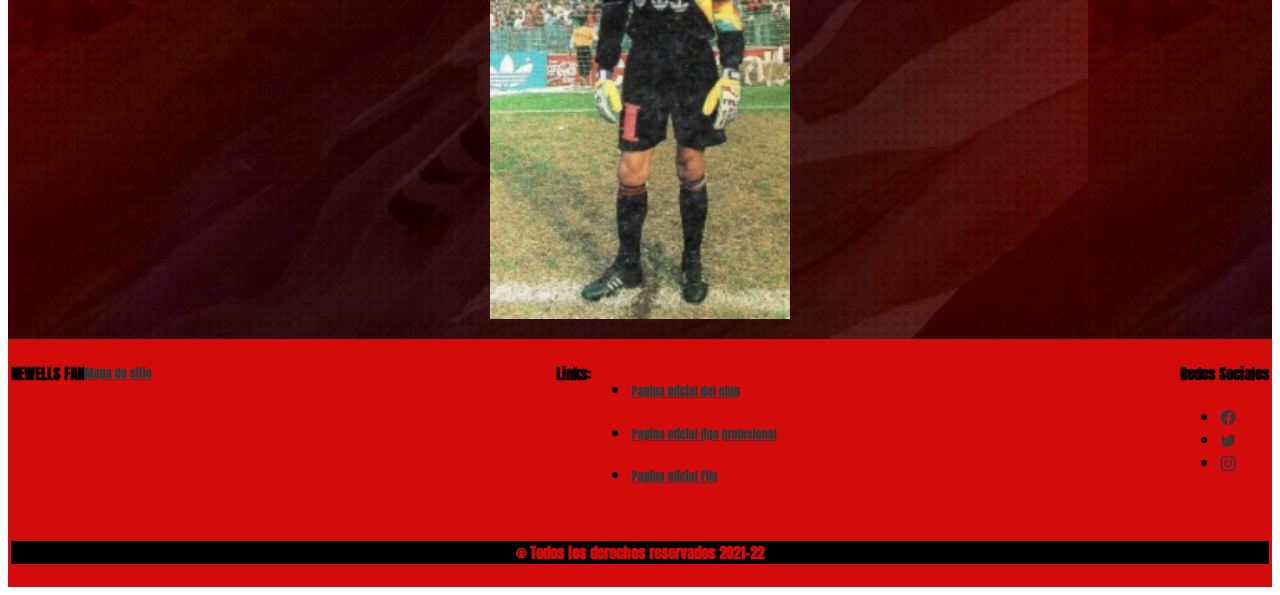
==== commit f778d621: "III entrega proyecto final" ====
--- a/index.html
+++ b/index.html
@@ -147,22 +147,46 @@
 
     </section>
       
-    <!-- Pie de pagina-->            
-    <footer class="pie">
-      
-      <h4 class="leyendapie"> <a href="../sitemap.xml">Mapa de sitio</a> © Todos los derechos reservados 2021-22</h4>
-
-
-      <!-- Links del pie de pagina-->
-      <h5 class="linkspie">Links:</h5>
-          <ul class="listalinks">
-              <li><a href="https://www.newellsoldboys.com.ar/"> <img class="canob" src="imagenes/canob.png" alt="Pagina oficial nob"> </a></li>
-              <li><a href="https://www.ligaprofesional.ar/"> <img class="lpf" src="imagenes/lpf.jpg" alt="pagina oficial lpf"></a></li>  
-          </ul>    
-  
-    </footer> 
-    
-    
+    <!-- Pie de pagina-->
+    <footer class="pie"> 
+      <div class="flex-row">
+        <div class="flex-column">
+          <h4>NEWELLS FAN</h4>
+          <h5><a href="../sitemap.xml">Mapa de sitio</a></h5>
+        </div>
+        <div class="flex-column">
+          <!-- Links del pie de pagina-->
+          <h4>Links:</h4>
+          <ul>
+            <li><a href="https://www.newellsoldboys.com.ar/"><h5>Pagina oficial del club</h5></a></li>
+            <li><a href="https://www.ligaprofesional.ar/"><h5>Pagina oficial liga profesional</h5></a></li>  
+            <li><a href="https://www.fifa.com/es"><h5>Pagina oficial Fifa</h5></a></li>
+          </ul>   
+        </div>
+        <!-- Links Redes sociales-->
+        <div>
+          <h4>Redes Sociales</h4>
+          <ul class="list-inline mb-0">
+            <li class="list-inline-item me-4">
+                <a href="https://www.facebook.com/canoboficial/"><i class="bi-facebook fs-3"></i></a>
+            </li>
+            <li class="list-inline-item me-4">
+                <a href="https://twitter.com/Newells?ref_src=twsrc%5Egoogle%7Ctwcamp%5Eserp%7Ctwgr%5Eauthor"><i class="bi-twitter fs-3"></i></a>
+            </li>
+            <li class="list-inline-item">
+                <a href="https://www.instagram.com/newells/?hl=es"><i class="bi-instagram fs-3"></i></a>
+            </li>
+        </ul>
+        </div>
+
+      </div>
+    
+      <h4 class="leyendapie">© Todos los derechos reservados 2021-22</h4>
+
+
+    </footer>
+    
+
     <script src="https://cdn.jsdelivr.net/npm/bootstrap@5.2.0-beta1/dist/js/bootstrap.bundle.min.js" integrity="sha384-pprn3073KE6tl6bjs2QrFaJGz5/SUsLqktiwsUTF55Jfv3qYSDhgCecCxMW52nD2" crossorigin="anonymous"></script>
     <script src="https://unpkg.com/aos@next/dist/aos.js"></script>
     <script>
--- a/css/estilo.css
+++ b/css/estilo.css
@@ -1,111 +1,111 @@
 @import url("https://fonts.googleapis.com/css?family=Roboto:300");
-/* line 8, ../finalsass/sass/_estructura.scss */
+/* line 8, ../TTTTTTT/sass/_estructura.scss */
 body .hinchada {
   display: flex;
   margin: auto;
   padding: 7px;
 }
 
-/* line 14, ../finalsass/sass/_estructura.scss */
+/* line 14, ../TTTTTTT/sass/_estructura.scss */
 body .imgnob2 {
   align-items: left;
   padding: 7px;
 }
 
-/* line 21, ../finalsass/sass/_estructura.scss */
+/* line 21, ../TTTTTTT/sass/_estructura.scss */
 body .tienda {
   display: flex;
   margin: auto;
   padding: 3px;
 }
 
-/* line 27, ../finalsass/sass/_estructura.scss */
+/* line 27, ../TTTTTTT/sass/_estructura.scss */
 body .card {
   display: flex;
   margin: auto;
 }
 
-/* line 30, ../finalsass/sass/_estructura.scss */
+/* line 30, ../TTTTTTT/sass/_estructura.scss */
 body .card-img-top {
   display: flex;
   margin: auto;
 }
 
-/* line 33, ../finalsass/sass/_estructura.scss */
+/* line 33, ../TTTTTTT/sass/_estructura.scss */
 body .videosyoutube {
   display: flex;
 }
 
-/* line 36, ../finalsass/sass/_estructura.scss */
+/* line 36, ../TTTTTTT/sass/_estructura.scss */
 body .iframe {
   display: flex;
   margin: auto;
   padding: 7px;
 }
 
-/* line 40, ../finalsass/sass/_estructura.scss */
+/* line 40, ../TTTTTTT/sass/_estructura.scss */
 body .slider-frame {
   margin: 50px auto 0;
 }
 
-/* line 44, ../finalsass/sass/_estructura.scss */
+/* line 44, ../TTTTTTT/sass/_estructura.scss */
 body .slider-frame ul {
   display: flex;
   padding: 0;
 }
 
-/* line 49, ../finalsass/sass/_estructura.scss */
+/* line 49, ../TTTTTTT/sass/_estructura.scss */
 body .formunob {
   padding: 1.3em;
   margin: 0 auto;
 }
 
-/* line 53, ../finalsass/sass/_estructura.scss */
+/* line 53, ../TTTTTTT/sass/_estructura.scss */
 body .fixture {
   display: flex;
   margin: auto;
   padding: 3px;
 }
 
-/* line 59, ../finalsass/sass/_estructura.scss */
+/* line 59, ../TTTTTTT/sass/_estructura.scss */
+body #carouselExampleControls {
+  margin: 0 auto;
+}
+
+/* line 62, ../TTTTTTT/sass/_estructura.scss */
 body footer {
   display: flex;
   padding: 3px;
 }
 
-/* line 65, ../finalsass/sass/_estructura.scss */
-body .listalinks {
-  display: flex;
-}
-
-/* line 68, ../finalsass/sass/_estructura.scss */
-body .canob {
-  display: flex;
-}
-
-/* line 72, ../finalsass/sass/_estructura.scss */
-body .lpf {
-  display: flex;
-}
-
-/* line 78, ../finalsass/sass/_estructura.scss */
+/* line 68, ../TTTTTTT/sass/_estructura.scss */
+body .flex-row {
+  display: flex;
+}
+
+/* line 73, ../TTTTTTT/sass/_estructura.scss */
+body .flex-column {
+  display: flex;
+}
+
+/* line 78, ../TTTTTTT/sass/_estructura.scss */
 body .noticia, body .seccion1 {
   margin: 4px;
 }
 
-/* line 1, ../finalsass/sass/_detalles.scss */
+/* line 1, ../TTTTTTT/sass/_detalles.scss */
 .hinchada, .videosyoutube, .iframe {
   border: 4px;
   max-width: 100%;
 }
 
-/* line 7, ../finalsass/sass/_detalles.scss */
+/* line 8, ../TTTTTTT/sass/_detalles.scss */
 .seccion1 .titulo {
   font-family: 'Anton', sans-serif;
   font-weight: 100;
 }
 
-/* line 11, ../finalsass/sass/_detalles.scss */
+/* line 12, ../TTTTTTT/sass/_detalles.scss */
 .seccion1 p {
   font-family: 'Anton', sans-serif;
   font-family: 'Bebas Neue', cursive;
@@ -113,88 +113,108 @@
   color: #423c3c;
 }
 
-/* line 17, ../finalsass/sass/_detalles.scss */
+/* line 18, ../TTTTTTT/sass/_detalles.scss */
 .seccion1 .titulo2 {
   font-family: 'Anton', sans-serif;
   font-weight: 100;
 }
 
-/* line 26, ../finalsass/sass/_detalles.scss */
+/* line 24, ../TTTTTTT/sass/_detalles.scss */
+.seccion1 .sechistoria p {
+  font-family: 'Trebuchet MS', 'Lucida Sans Unicode', 'Lucida Grande', 'Lucida Sans', Arial, sans-serif;
+}
+
+/* line 32, ../TTTTTTT/sass/_detalles.scss */
 .noticia h3 {
   font-size: 30px;
   font-family: Arial, Helvetica, sans-serif;
 }
 
-/* line 31, ../finalsass/sass/_detalles.scss */
+/* line 37, ../TTTTTTT/sass/_detalles.scss */
 .noticia h4 {
   font-size: 18px;
 }
 
-/* line 37, ../finalsass/sass/_detalles.scss */
+/* line 43, ../TTTTTTT/sass/_detalles.scss */
 .hinchada {
   border-radius: 20px;
 }
 
-/* line 42, ../finalsass/sass/_detalles.scss */
+/* line 48, ../TTTTTTT/sass/_detalles.scss */
 .imgnob2 {
   border-radius: 20px;
   border: 4px;
   max-width: 50%;
 }
 
-/* line 50, ../finalsass/sass/_detalles.scss */
+/* line 55, ../TTTTTTT/sass/_detalles.scss */
+#carouselExampleControls {
+  width: 100%;
+}
+
+/* line 58, ../TTTTTTT/sass/_detalles.scss */
+.carousel {
+  margin-top: 10px;
+}
+
+/* line 60, ../TTTTTTT/sass/_detalles.scss */
+.carousel .img-carousel {
+  max-width: 100%;
+}
+
+/* line 68, ../TTTTTTT/sass/_detalles.scss */
 .tiendoficial {
   text-align: center;
   align-items: center;
   font-size: 50px;
 }
 
-/* line 55, ../finalsass/sass/_detalles.scss */
+/* line 73, ../TTTTTTT/sass/_detalles.scss */
 .tienda {
   flex-wrap: wrap;
   flex-direction: row;
   align-items: center;
 }
 
-/* line 61, ../finalsass/sass/_detalles.scss */
+/* line 79, ../TTTTTTT/sass/_detalles.scss */
 .card {
   align-items: center;
   align-content: center;
 }
 
-/* line 65, ../finalsass/sass/_detalles.scss */
+/* line 83, ../TTTTTTT/sass/_detalles.scss */
 .card-img-top {
   align-items: center;
   width: 200px;
 }
 
-/* line 69, ../finalsass/sass/_detalles.scss */
+/* line 87, ../TTTTTTT/sass/_detalles.scss */
 .videosyoutube {
   align-items: center;
   justify-content: center;
   flex-direction: column;
 }
 
-/* line 75, ../finalsass/sass/_detalles.scss */
+/* line 93, ../TTTTTTT/sass/_detalles.scss */
 .videosdestacados {
   font-size: 30px;
 }
 
-/* line 84, ../finalsass/sass/_detalles.scss */
+/* line 102, ../TTTTTTT/sass/_detalles.scss */
 .tituloglorias {
   text-align: center;
   align-items: center;
   font-size: 50px;
 }
 
-/* line 93, ../finalsass/sass/_detalles.scss */
+/* line 111, ../TTTTTTT/sass/_detalles.scss */
 .slider-frame {
   width: 300px;
   height: auto;
   overflow: hidden;
 }
 
-/* line 98, ../finalsass/sass/_detalles.scss */
+/* line 116, ../TTTTTTT/sass/_detalles.scss */
 .slider-frame ul {
   display: flex;
   padding: 0;
@@ -202,13 +222,13 @@
   animation: slide 20s infinite alternate ease-in-out;
 }
 
-/* line 106, ../finalsass/sass/_detalles.scss */
+/* line 124, ../TTTTTTT/sass/_detalles.scss */
 .slider-frame li {
   width: 100%;
   list-style: none;
 }
 
-/* line 111, ../finalsass/sass/_detalles.scss */
+/* line 129, ../TTTTTTT/sass/_detalles.scss */
 .slider-frame img {
   width: 100%;
 }
@@ -240,7 +260,7 @@
   }
 }
 
-/* line 129, ../finalsass/sass/_detalles.scss */
+/* line 147, ../TTTTTTT/sass/_detalles.scss */
 .formulario {
   background-repeat: no-repeat;
   background-size: cover;
@@ -248,14 +268,14 @@
   background-position: center;
 }
 
-/* line 136, ../finalsass/sass/_detalles.scss */
+/* line 154, ../TTTTTTT/sass/_detalles.scss */
 .formunob {
   max-width: 25em;
   font-weight: bold;
   box-shadow: inset 1px  1px 22px 4px;
 }
 
-/* line 142, ../finalsass/sass/_detalles.scss */
+/* line 160, ../TTTTTTT/sass/_detalles.scss */
 .fixture {
   background-repeat: no-repeat;
   background-size: cover;
@@ -266,43 +286,31 @@
   align-items: center;
 }
 
-/* line 151, ../finalsass/sass/_detalles.scss */
+/* line 169, ../TTTTTTT/sass/_detalles.scss */
 footer {
   justify-content: space-around;
   flex-direction: column;
   font-size: 15px;
   font-family: 'Anton', sans-serif;
-}
-
-/* line 159, ../finalsass/sass/_detalles.scss */
+  flex-wrap: wrap;
+}
+
+/* line 178, ../TTTTTTT/sass/_detalles.scss */
+.flex-row {
+  flex-wrap: wrap;
+}
+
+/* line 181, ../TTTTTTT/sass/_detalles.scss */
 .leyendapie {
   text-align: center;
 }
 
-/* line 164, ../finalsass/sass/_detalles.scss */
-.linkspie {
-  text-align: center;
-}
-
-/* line 169, ../finalsass/sass/_detalles.scss */
-.listalinks {
-  justify-content: space-evenly;
-  flex-direction: row;
-}
-
-/* line 175, ../finalsass/sass/_detalles.scss */
-.canob {
-  align-items: center;
-  width: 60px;
-}
-
-/* line 181, ../finalsass/sass/_detalles.scss */
-.lpf {
-  align-items: center;
-  width: 60px;
-}
-
-/* line 188, ../finalsass/sass/_detalles.scss */
+/* line 187, ../TTTTTTT/sass/_detalles.scss */
+.flex-row {
+  justify-content: space-between;
+}
+
+/* line 194, ../TTTTTTT/sass/_detalles.scss */
 .animacionunite {
   text-align: center;
   color: black;
@@ -312,12 +320,12 @@
   overflow: hidden;
 }
 
-/* line 199, ../finalsass/sass/_detalles.scss */
+/* line 205, ../TTTTTTT/sass/_detalles.scss */
 .divan2 {
   color: white;
 }
 
-/* line 205, ../finalsass/sass/_detalles.scss */
+/* line 211, ../TTTTTTT/sass/_detalles.scss */
 .divan {
   display: inline-block;
   overflow: hidden;
@@ -325,7 +333,7 @@
   color: white;
 }
 
-/* line 212, ../finalsass/sass/_detalles.scss */
+/* line 218, ../TTTTTTT/sass/_detalles.scss */
 .divan:first-of-type {
   /* For increasing performance 
                            ID/Class should've been used. 
@@ -334,13 +342,13 @@
   animation: showup 7s infinite;
 }
 
-/* line 219, ../finalsass/sass/_detalles.scss */
+/* line 225, ../TTTTTTT/sass/_detalles.scss */
 .divan:last-of-type {
   width: 0px;
   animation: reveal 7s infinite;
 }
 
-/* line 224, ../finalsass/sass/_detalles.scss */
+/* line 230, ../TTTTTTT/sass/_detalles.scss */
 .divan:last-of-type span {
   margin-left: -355px;
   animation: slidein 7s infinite;
@@ -397,75 +405,111 @@
   }
 }
 
-/* line 5, ../finalsass/sass/_colores.scss */
+/* line 5, ../TTTTTTT/sass/_colores.scss */
 body .encabezado {
-  background:url(../imagenes/fondofan.jpg)
-}
-
-/* line 12, ../finalsass/sass/_colores.scss */
+  background: url(../imagenes/fondofan.jpg);
+}
+
+/* line 12, ../TTTTTTT/sass/_colores.scss */
 body section .titulo {
   color: #d30b0b;
 }
 
-/* line 15, ../finalsass/sass/_colores.scss */
+/* line 14, ../TTTTTTT/sass/_colores.scss */
+body section .titulo span {
+  color: black;
+}
+
+/* line 18, ../TTTTTTT/sass/_colores.scss */
 body section .titulo2 {
   color: #d30b0b;
 }
 
-/* line 19, ../finalsass/sass/_colores.scss */
+/* line 21, ../TTTTTTT/sass/_colores.scss */
+body section .titulocamp {
+  color: #d30b0b;
+}
+
+/* line 23, ../TTTTTTT/sass/_colores.scss */
+body section .titulocamp span {
+  color: black;
+}
+
+/* line 27, ../TTTTTTT/sass/_colores.scss */
+body section #titcamp {
+  color: aqua;
+}
+
+/* line 33, ../TTTTTTT/sass/_colores.scss */
 body .tiendaoficial {
   background-color: #d30b0b;
 }
 
-/* line 22, ../finalsass/sass/_colores.scss */
+/* line 36, ../TTTTTTT/sass/_colores.scss */
 body .display-2 {
   color: white;
 }
 
-/* line 24, ../finalsass/sass/_colores.scss */
+/* line 38, ../TTTTTTT/sass/_colores.scss */
 body .videosyoutube {
   background-color: black;
 }
 
-/* line 27, ../finalsass/sass/_colores.scss */
+/* line 41, ../TTTTTTT/sass/_colores.scss */
 body .tituloglorias {
   color: white;
 }
 
-/* line 30, ../finalsass/sass/_colores.scss */
+/* line 44, ../TTTTTTT/sass/_colores.scss */
 body .formulario {
   background-image: url("../imagenes/tribuna.jpg");
   color: white;
 }
 
-/* line 34, ../finalsass/sass/_colores.scss */
+/* line 48, ../TTTTTTT/sass/_colores.scss */
 body .formulario .formunob {
   background-color: rgba(120, 119, 123, 0.3);
 }
 
-/* line 41, ../finalsass/sass/_colores.scss */
+/* line 55, ../TTTTTTT/sass/_colores.scss */
 body .fixture {
   color: black;
   background-image: url("../imagenes/jugadores.jpg");
 }
 
-/* line 48, ../finalsass/sass/_colores.scss */
+/* line 62, ../TTTTTTT/sass/_colores.scss */
 body .noticia h3 {
   font-size: 30px;
   font-family: Arial, Helvetica, sans-serif;
 }
 
-/* line 53, ../finalsass/sass/_colores.scss */
+/* line 67, ../TTTTTTT/sass/_colores.scss */
 body .noticia h4 {
   color: grey;
 }
 
-/* line 59, ../finalsass/sass/_colores.scss */
+/* line 73, ../TTTTTTT/sass/_colores.scss */
 body footer {
   background: #d30b0b;
 }
 
-/* line 62, ../finalsass/sass/_colores.scss */
+/* line 75, ../TTTTTTT/sass/_colores.scss */
+body footer a {
+  color: #383636;
+}
+
+/* line 79, ../TTTTTTT/sass/_colores.scss */
+body footer h4 {
+  color: black;
+}
+
+/* line 82, ../TTTTTTT/sass/_colores.scss */
+body footer .leyendapie {
+  background-color: black;
+  color: #d30b0b;
+}
+
+/* line 87, ../TTTTTTT/sass/_colores.scss */
 body .glorias {
   background: url(../imagenes/fondonob.jpg);
 }
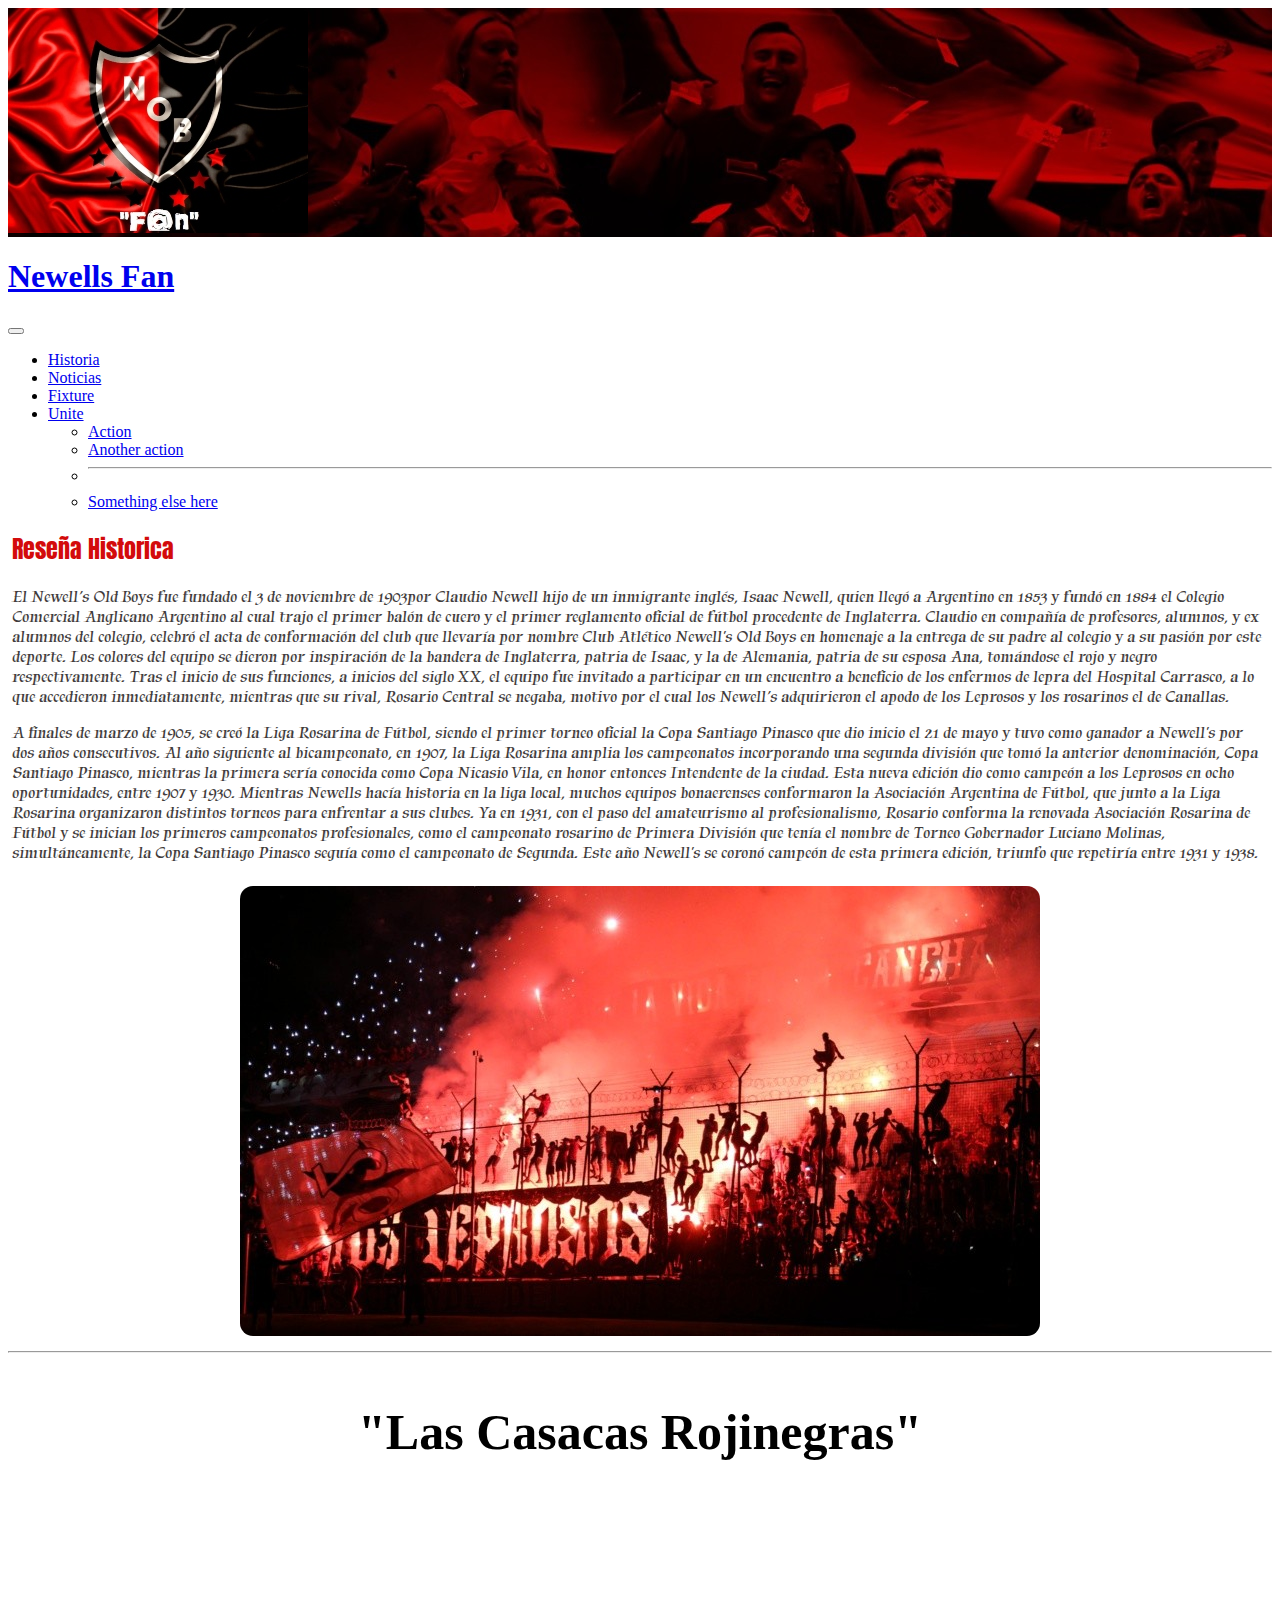
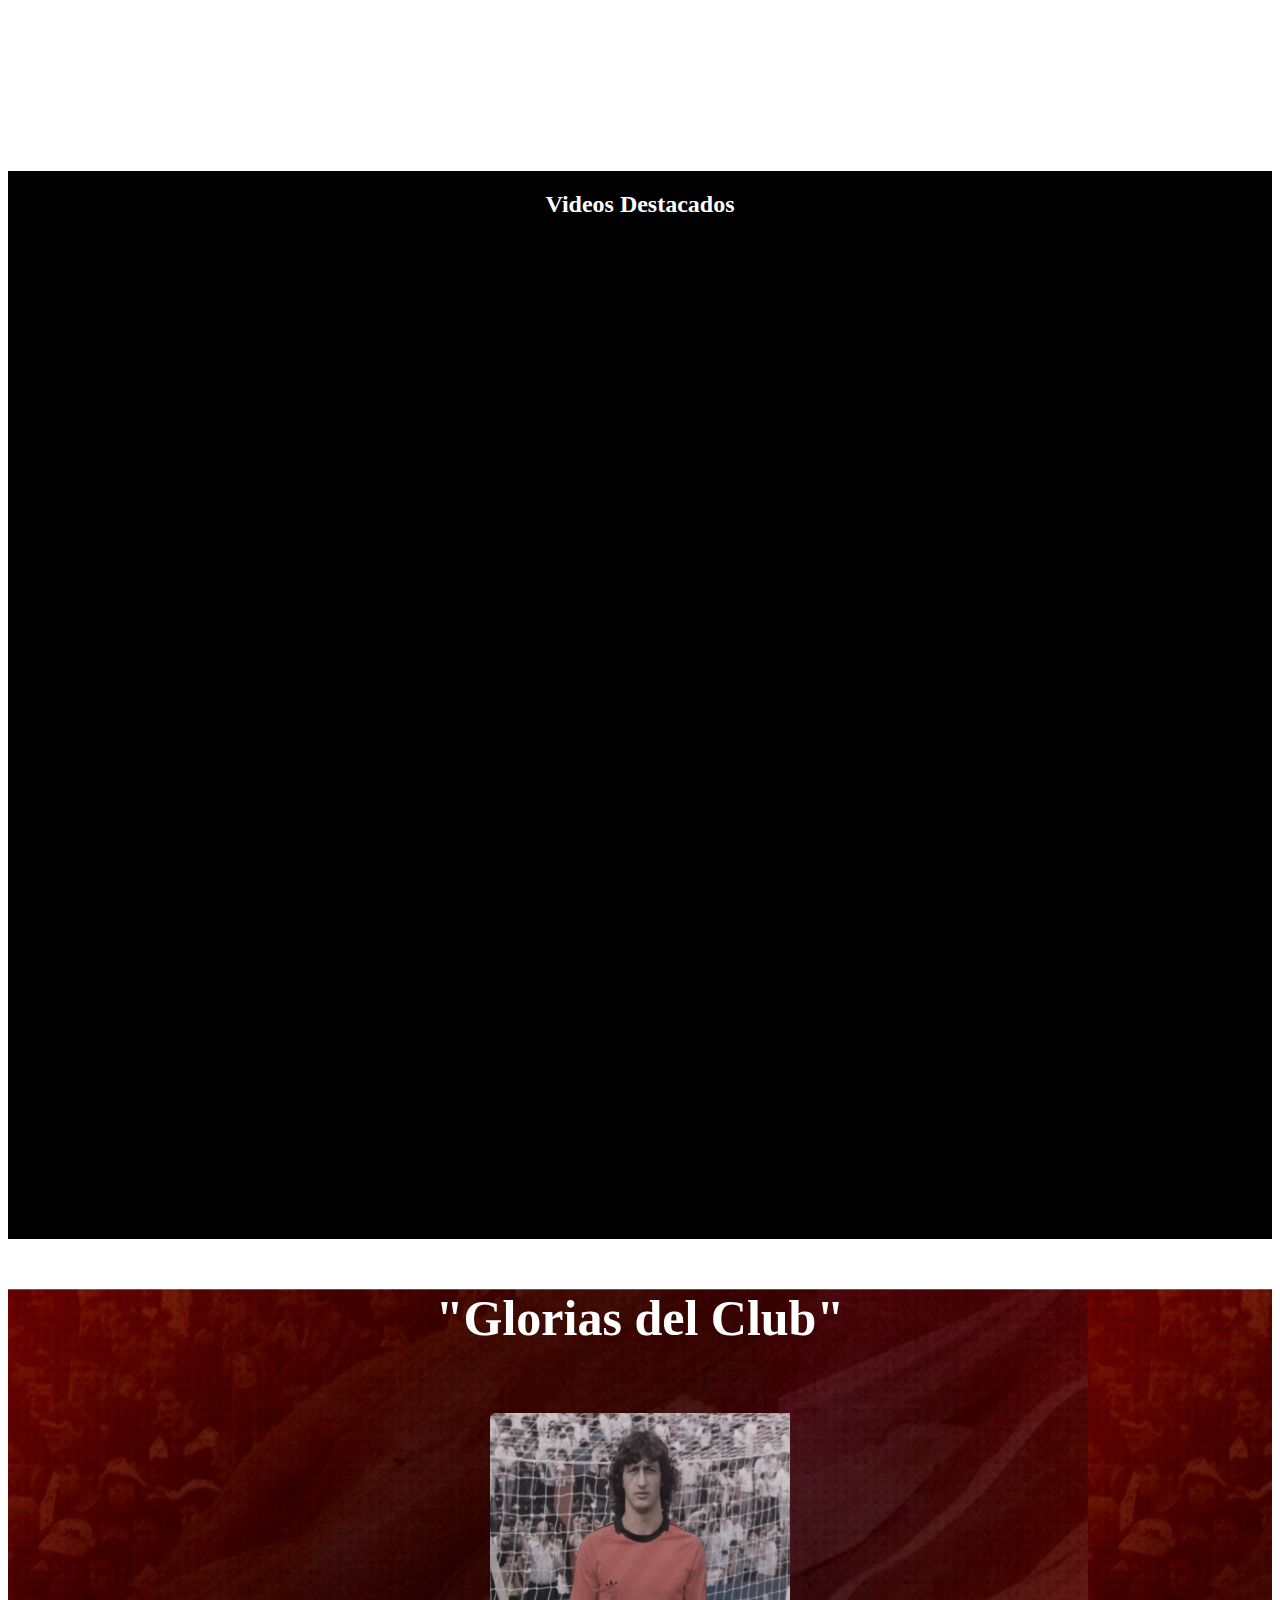
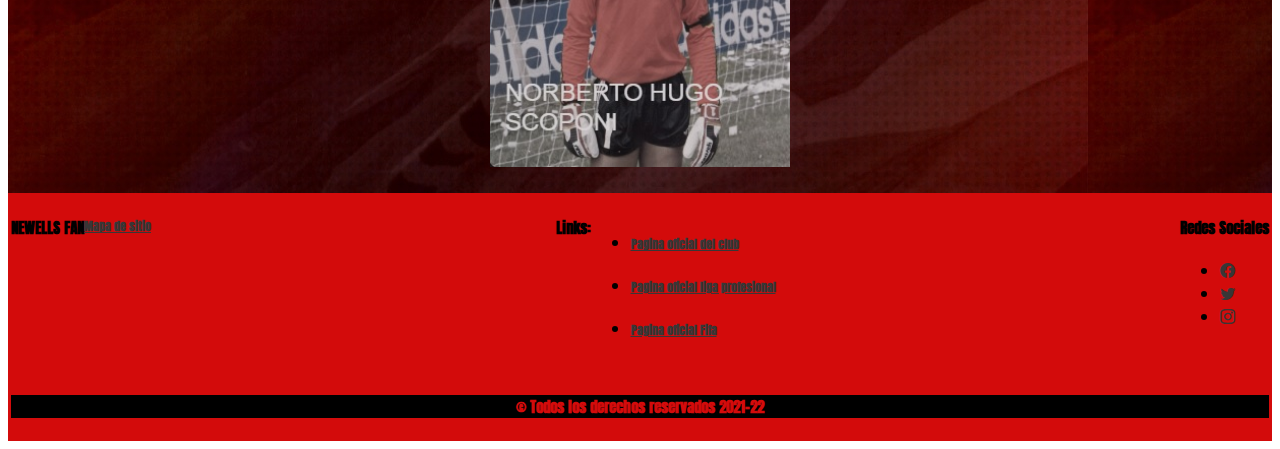
==== commit 02265526: "Entrega Proyecto Final" ====
--- a/index.html
+++ b/index.html
@@ -18,7 +18,7 @@
 </head>
 
 
-<body>
+<body class="mx-5">
     <!--logo de la pagina-->
     <header class="encabezado">
            
@@ -72,6 +72,8 @@
             <p>A finales de marzo de 1905, se creó la Liga Rosarina de Fútbol, siendo el primer torneo oficial la Copa Santiago Pinasco que dio inicio el 21 de mayo y tuvo como ganador a Newell's por dos años consecutivos. Al año siguiente al bicampeonato, en 1907, la Liga Rosarina amplia los campeonatos incorporando una segunda división que tomó la anterior denominación, Copa Santiago Pinasco, mientras la primera sería conocida como Copa Nicasio Vila, en honor entonces Intendente de la ciudad. Esta nueva edición dio como campeón a los Leprosos en ocho oportunidades, entre 1907 y 1930. Mientras Newells hacía historia en la liga local, muchos equipos bonaerenses conformaron la Asociación Argentina de Fútbol, que junto a la Liga Rosarina organizaron distintos torneos para enfrentar a sus clubes. Ya en 1931, con el paso del amateurismo al profesionalismo, Rosario conforma la renovada Asociación Rosarina de Fútbol y se inician los primeros campeonatos profesionales, como el campeonato rosarino de Primera División que tenía el nombre de Torneo Gobernador Luciano Molinas, simultáneamente, la Copa Santiago Pinasco seguía como el campeonato de Segunda. Este año Newell's se coronó campeón de esta primera edición, triunfo que repetiría entre 1931 y 1938.</p>
             <img class="hinchada" src="imagenes/leprosos.jpg" alt="Hinchas leprosos">
         </article>
+
+      </section>
 
         <hr class="featurette-divider">
         
@@ -132,15 +134,15 @@
     <!-- Seccion Glorias del Club-->
     <section class="glorias">
 
-      <h3 class="tituloglorias">Glorias del Club</h3>
+      <h3 class="tituloglorias">"Glorias del Club"</h3>
             
           <div class="slider-frame">
               <ul>
                         
-                <li><img src="imagenes/scoponi1.jpg" alt="Gringo Scoponi"></li>
-                <li><img src="imagenes/gamboa1.jpg" alt="Negro Gamboa"></li>
-                <li><img src="imagenes/santamaria1.jpg" alt="Cucurucho Santamaria"></li>
-                <li><img src="imagenes/joseiudica1.jpg" alt="Pepe Iudica"></li>
+                <li><img src="imagenes/fscoponi.jpg" alt="Gringo Scoponi"></li>
+                <li><img src="imagenes/fgamboa.jpg" alt="Negro Gamboa"></li>
+                <li><img src="imagenes/fgriffa.jpg" alt="Jorge Griffa"></li>
+                <li><img src="imagenes/fyudica.jpg" alt="Pepe Yudica"></li>
                         
                 </ul>
             </div>
--- a/css/estilo.css
+++ b/css/estilo.css
@@ -1,94 +1,99 @@
 @import url("https://fonts.googleapis.com/css?family=Roboto:300");
-/* line 8, ../TTTTTTT/sass/_estructura.scss */
+/* line 9, ../TTTTTTT/sass/_estructura.scss */
 body .hinchada {
   display: flex;
   margin: auto;
   padding: 7px;
 }
 
-/* line 14, ../TTTTTTT/sass/_estructura.scss */
+/* line 15, ../TTTTTTT/sass/_estructura.scss */
 body .imgnob2 {
   align-items: left;
   padding: 7px;
 }
 
-/* line 21, ../TTTTTTT/sass/_estructura.scss */
+/* line 22, ../TTTTTTT/sass/_estructura.scss */
 body .tienda {
   display: flex;
   margin: auto;
   padding: 3px;
 }
 
-/* line 27, ../TTTTTTT/sass/_estructura.scss */
+/* line 28, ../TTTTTTT/sass/_estructura.scss */
 body .card {
   display: flex;
   margin: auto;
 }
 
-/* line 30, ../TTTTTTT/sass/_estructura.scss */
+/* line 31, ../TTTTTTT/sass/_estructura.scss */
 body .card-img-top {
   display: flex;
   margin: auto;
 }
 
-/* line 33, ../TTTTTTT/sass/_estructura.scss */
+/* line 34, ../TTTTTTT/sass/_estructura.scss */
 body .videosyoutube {
   display: flex;
 }
 
-/* line 36, ../TTTTTTT/sass/_estructura.scss */
+/* line 37, ../TTTTTTT/sass/_estructura.scss */
 body .iframe {
   display: flex;
   margin: auto;
   padding: 7px;
 }
 
-/* line 40, ../TTTTTTT/sass/_estructura.scss */
+/* line 41, ../TTTTTTT/sass/_estructura.scss */
 body .slider-frame {
   margin: 50px auto 0;
 }
 
-/* line 44, ../TTTTTTT/sass/_estructura.scss */
+/* line 45, ../TTTTTTT/sass/_estructura.scss */
 body .slider-frame ul {
   display: flex;
   padding: 0;
 }
 
-/* line 49, ../TTTTTTT/sass/_estructura.scss */
+/* line 50, ../TTTTTTT/sass/_estructura.scss */
 body .formunob {
   padding: 1.3em;
   margin: 0 auto;
 }
 
-/* line 53, ../TTTTTTT/sass/_estructura.scss */
+/* line 54, ../TTTTTTT/sass/_estructura.scss */
 body .fixture {
   display: flex;
   margin: auto;
   padding: 3px;
 }
 
-/* line 59, ../TTTTTTT/sass/_estructura.scss */
+/* line 60, ../TTTTTTT/sass/_estructura.scss */
 body #carouselExampleControls {
   margin: 0 auto;
 }
 
-/* line 62, ../TTTTTTT/sass/_estructura.scss */
+/* line 63, ../TTTTTTT/sass/_estructura.scss */
+body .imgcamp {
+  display: flex;
+}
+
+/* line 67, ../TTTTTTT/sass/_estructura.scss */
 body footer {
   display: flex;
   padding: 3px;
 }
 
-/* line 68, ../TTTTTTT/sass/_estructura.scss */
+/* line 73, ../TTTTTTT/sass/_estructura.scss */
 body .flex-row {
   display: flex;
 }
 
-/* line 73, ../TTTTTTT/sass/_estructura.scss */
+/* line 78, ../TTTTTTT/sass/_estructura.scss */
 body .flex-column {
   display: flex;
 }
 
-/* line 78, ../TTTTTTT/sass/_estructura.scss */
+/* line 83, ../TTTTTTT/sass/_estructura.scss */
 body .noticia, body .seccion1 {
   margin: 4px;
 }
@@ -287,6 +292,14 @@
 }
 
 /* line 169, ../TTTTTTT/sass/_detalles.scss */
+.imgcamp {
+  flex-direction: row;
+  flex-wrap: wrap;
+  justify-content: space-around;
+  align-items: center;
+}
+
+/* line 175, ../TTTTTTT/sass/_detalles.scss */
 footer {
   justify-content: space-around;
   flex-direction: column;
@@ -295,22 +308,22 @@
   flex-wrap: wrap;
 }
 
-/* line 178, ../TTTTTTT/sass/_detalles.scss */
+/* line 184, ../TTTTTTT/sass/_detalles.scss */
 .flex-row {
   flex-wrap: wrap;
 }
 
-/* line 181, ../TTTTTTT/sass/_detalles.scss */
+/* line 187, ../TTTTTTT/sass/_detalles.scss */
 .leyendapie {
   text-align: center;
 }
 
-/* line 187, ../TTTTTTT/sass/_detalles.scss */
+/* line 193, ../TTTTTTT/sass/_detalles.scss */
 .flex-row {
   justify-content: space-between;
 }
 
-/* line 194, ../TTTTTTT/sass/_detalles.scss */
+/* line 200, ../TTTTTTT/sass/_detalles.scss */
 .animacionunite {
   text-align: center;
   color: black;
@@ -320,12 +333,12 @@
   overflow: hidden;
 }
 
-/* line 205, ../TTTTTTT/sass/_detalles.scss */
+/* line 211, ../TTTTTTT/sass/_detalles.scss */
 .divan2 {
   color: white;
 }
 
-/* line 211, ../TTTTTTT/sass/_detalles.scss */
+/* line 217, ../TTTTTTT/sass/_detalles.scss */
 .divan {
   display: inline-block;
   overflow: hidden;
@@ -333,7 +346,7 @@
   color: white;
 }
 
-/* line 218, ../TTTTTTT/sass/_detalles.scss */
+/* line 224, ../TTTTTTT/sass/_detalles.scss */
 .divan:first-of-type {
   /* For increasing performance 
                            ID/Class should've been used. 
@@ -342,13 +355,13 @@
   animation: showup 7s infinite;
 }
 
-/* line 225, ../TTTTTTT/sass/_detalles.scss */
+/* line 231, ../TTTTTTT/sass/_detalles.scss */
 .divan:last-of-type {
   width: 0px;
   animation: reveal 7s infinite;
 }
 
-/* line 230, ../TTTTTTT/sass/_detalles.scss */
+/* line 236, ../TTTTTTT/sass/_detalles.scss */
 .divan:last-of-type span {
   margin-left: -355px;
   animation: slidein 7s infinite;
@@ -410,106 +423,111 @@
   background: url(../imagenes/fondofan.jpg);
 }
 
-/* line 12, ../TTTTTTT/sass/_colores.scss */
+/* line 11, ../TTTTTTT/sass/_colores.scss */
+body .sechistoria .titulocamp {
+  color: #d30b0b;
+}
+
+/* line 14, ../TTTTTTT/sass/_colores.scss */
+body .sechistoria .titulocamp span {
+  color: black;
+}
+
+/* line 17, ../TTTTTTT/sass/_colores.scss */
+body .sechistoria .titulocamp .titulo {
+  color: #d30b0b;
+}
+
+/* line 25, ../TTTTTTT/sass/_colores.scss */
 body section .titulo {
   color: #d30b0b;
 }
 
-/* line 14, ../TTTTTTT/sass/_colores.scss */
+/* line 27, ../TTTTTTT/sass/_colores.scss */
 body section .titulo span {
   color: black;
 }
 
-/* line 18, ../TTTTTTT/sass/_colores.scss */
+/* line 31, ../TTTTTTT/sass/_colores.scss */
 body section .titulo2 {
   color: #d30b0b;
 }
 
-/* line 21, ../TTTTTTT/sass/_colores.scss */
-body section .titulocamp {
-  color: #d30b0b;
-}
-
-/* line 23, ../TTTTTTT/sass/_colores.scss */
-body section .titulocamp span {
-  color: black;
-}
-
-/* line 27, ../TTTTTTT/sass/_colores.scss */
-body section #titcamp {
-  color: aqua;
-}
-
-/* line 33, ../TTTTTTT/sass/_colores.scss */
+/* line 38, ../TTTTTTT/sass/_colores.scss */
+body .liga {
+  background-color: black;
+}
+
+/* line 42, ../TTTTTTT/sass/_colores.scss */
 body .tiendaoficial {
   background-color: #d30b0b;
 }
 
-/* line 36, ../TTTTTTT/sass/_colores.scss */
+/* line 45, ../TTTTTTT/sass/_colores.scss */
 body .display-2 {
   color: white;
 }
 
-/* line 38, ../TTTTTTT/sass/_colores.scss */
+/* line 47, ../TTTTTTT/sass/_colores.scss */
 body .videosyoutube {
   background-color: black;
 }
 
-/* line 41, ../TTTTTTT/sass/_colores.scss */
+/* line 50, ../TTTTTTT/sass/_colores.scss */
 body .tituloglorias {
   color: white;
 }
 
-/* line 44, ../TTTTTTT/sass/_colores.scss */
+/* line 53, ../TTTTTTT/sass/_colores.scss */
 body .formulario {
   background-image: url("../imagenes/tribuna.jpg");
   color: white;
 }
 
-/* line 48, ../TTTTTTT/sass/_colores.scss */
+/* line 57, ../TTTTTTT/sass/_colores.scss */
 body .formulario .formunob {
   background-color: rgba(120, 119, 123, 0.3);
 }
 
-/* line 55, ../TTTTTTT/sass/_colores.scss */
+/* line 64, ../TTTTTTT/sass/_colores.scss */
 body .fixture {
   color: black;
   background-image: url("../imagenes/jugadores.jpg");
 }
 
-/* line 62, ../TTTTTTT/sass/_colores.scss */
+/* line 71, ../TTTTTTT/sass/_colores.scss */
 body .noticia h3 {
   font-size: 30px;
   font-family: Arial, Helvetica, sans-serif;
 }
 
-/* line 67, ../TTTTTTT/sass/_colores.scss */
+/* line 76, ../TTTTTTT/sass/_colores.scss */
 body .noticia h4 {
   color: grey;
 }
 
-/* line 73, ../TTTTTTT/sass/_colores.scss */
+/* line 82, ../TTTTTTT/sass/_colores.scss */
 body footer {
   background: #d30b0b;
 }
 
-/* line 75, ../TTTTTTT/sass/_colores.scss */
+/* line 84, ../TTTTTTT/sass/_colores.scss */
 body footer a {
   color: #383636;
 }
 
-/* line 79, ../TTTTTTT/sass/_colores.scss */
+/* line 88, ../TTTTTTT/sass/_colores.scss */
 body footer h4 {
   color: black;
 }
 
-/* line 82, ../TTTTTTT/sass/_colores.scss */
+/* line 91, ../TTTTTTT/sass/_colores.scss */
 body footer .leyendapie {
   background-color: black;
   color: #d30b0b;
 }
 
-/* line 87, ../TTTTTTT/sass/_colores.scss */
+/* line 96, ../TTTTTTT/sass/_colores.scss */
 body .glorias {
   background: url(../imagenes/fondonob.jpg);
 }
